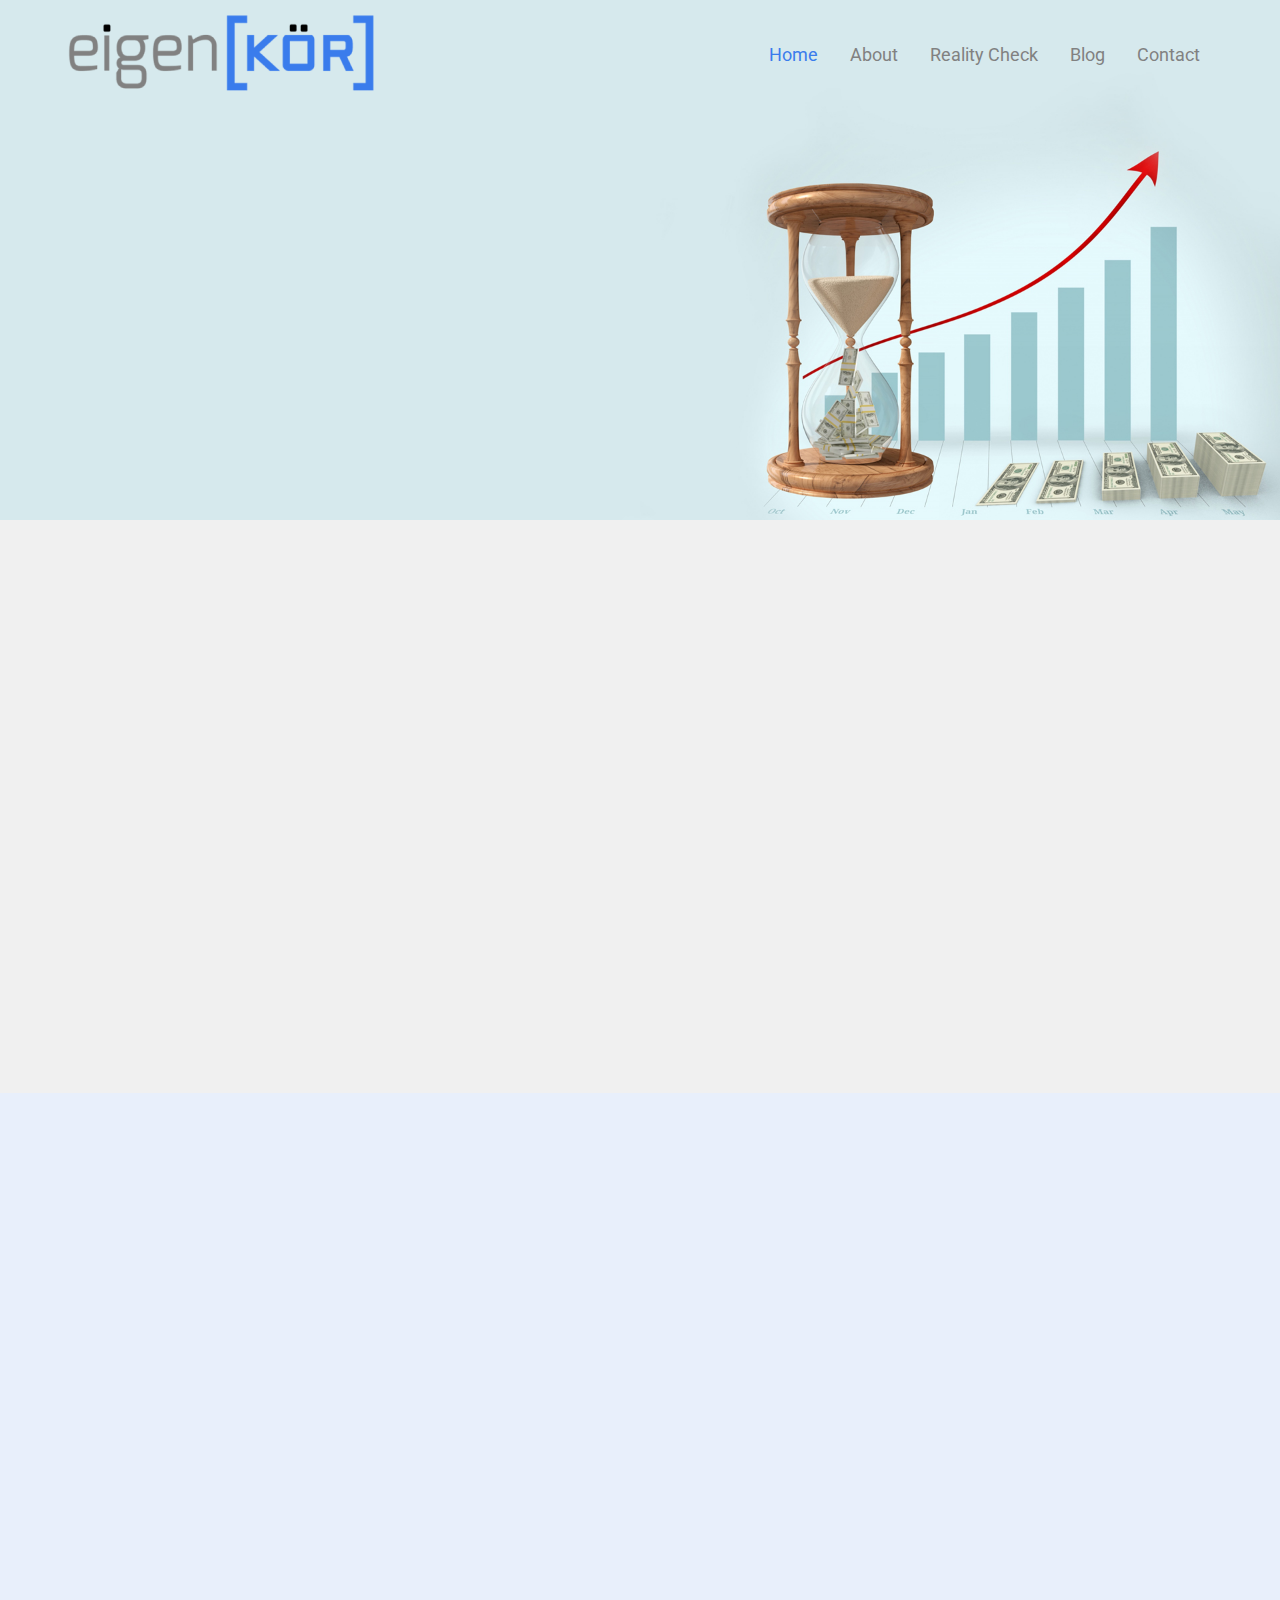
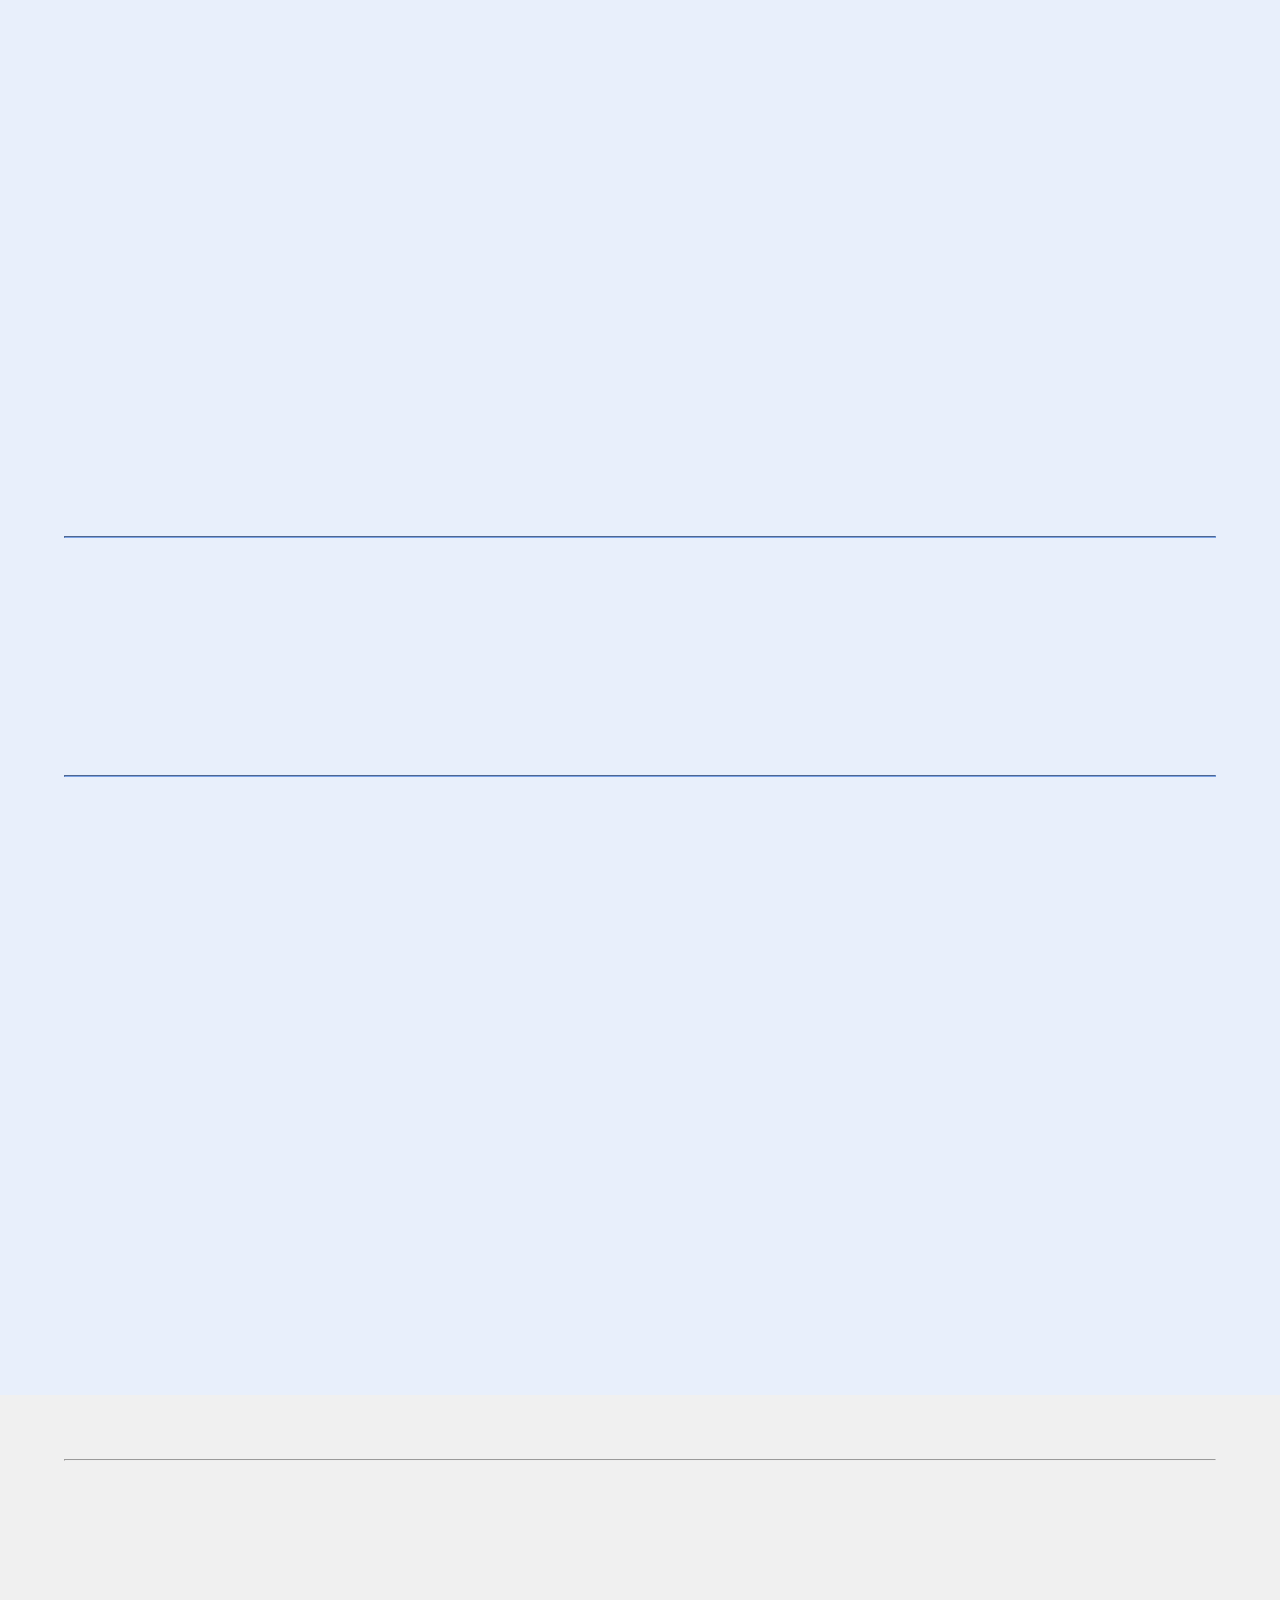
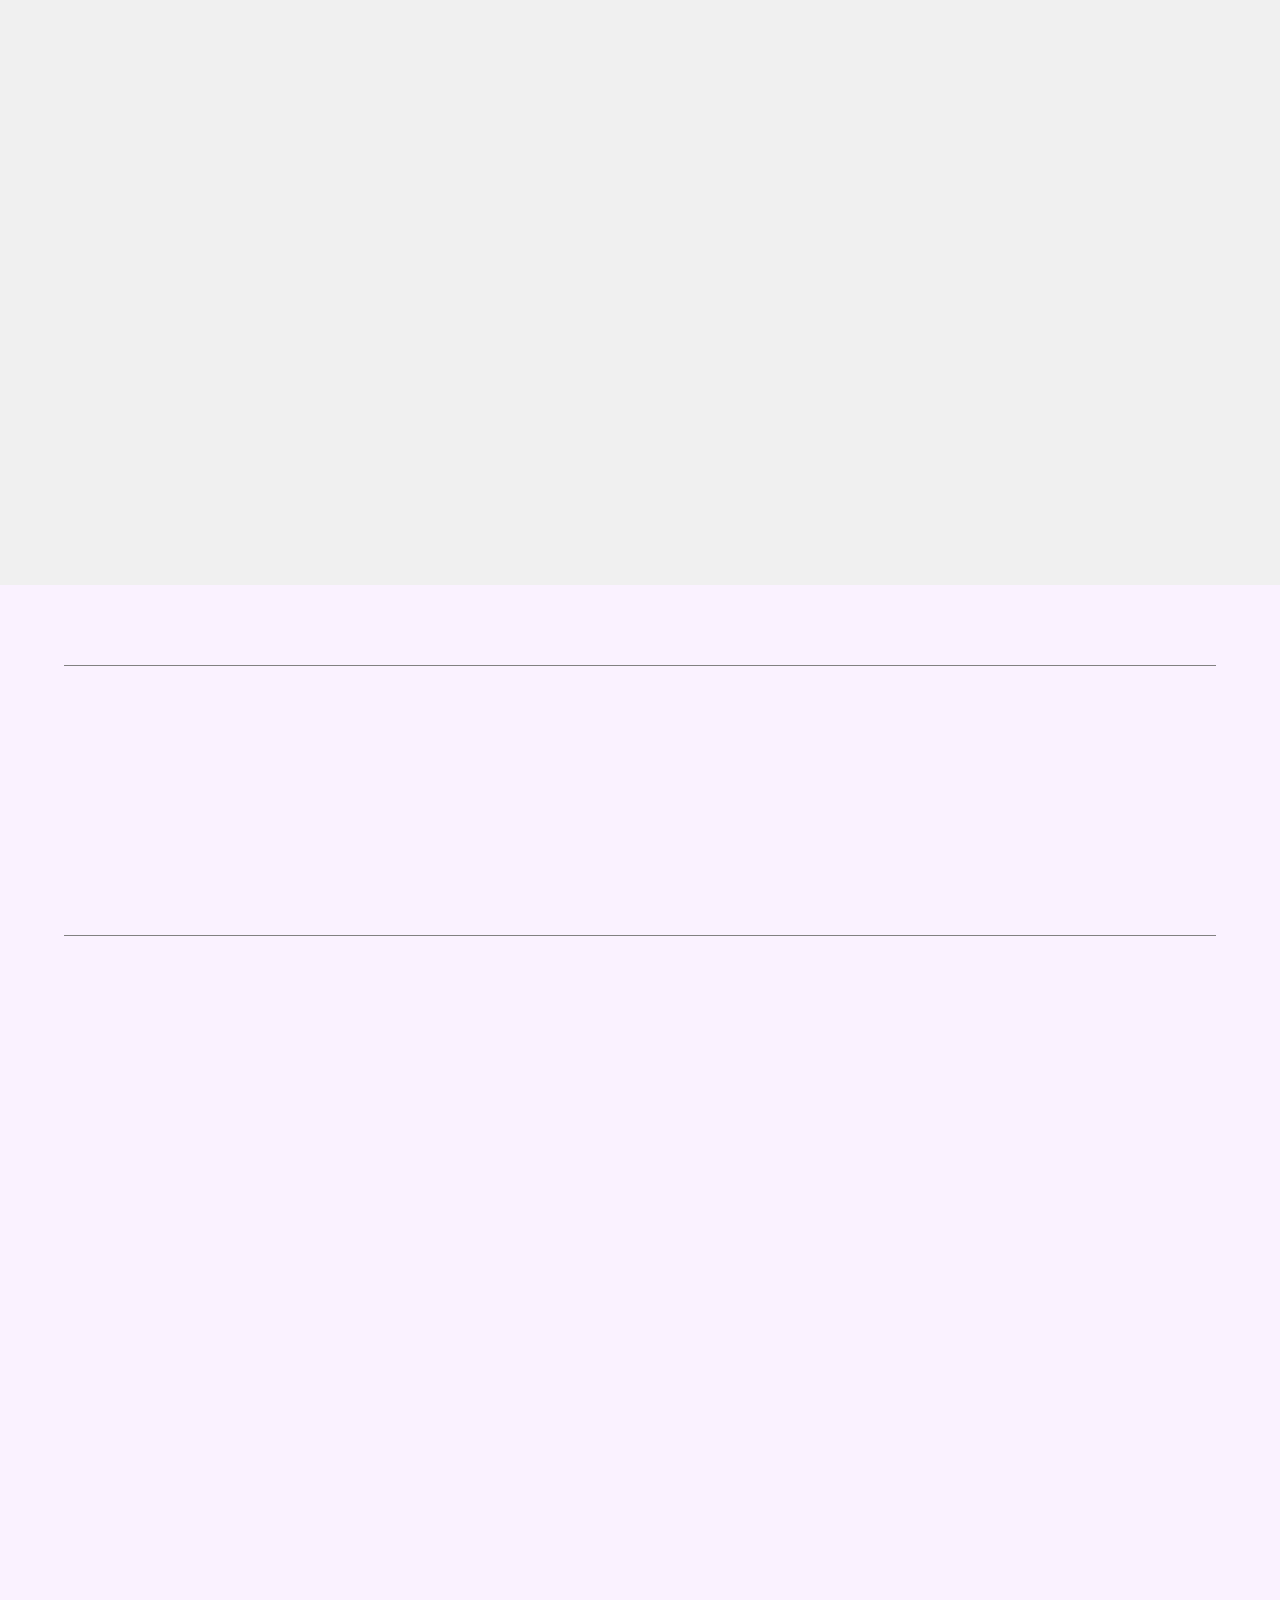
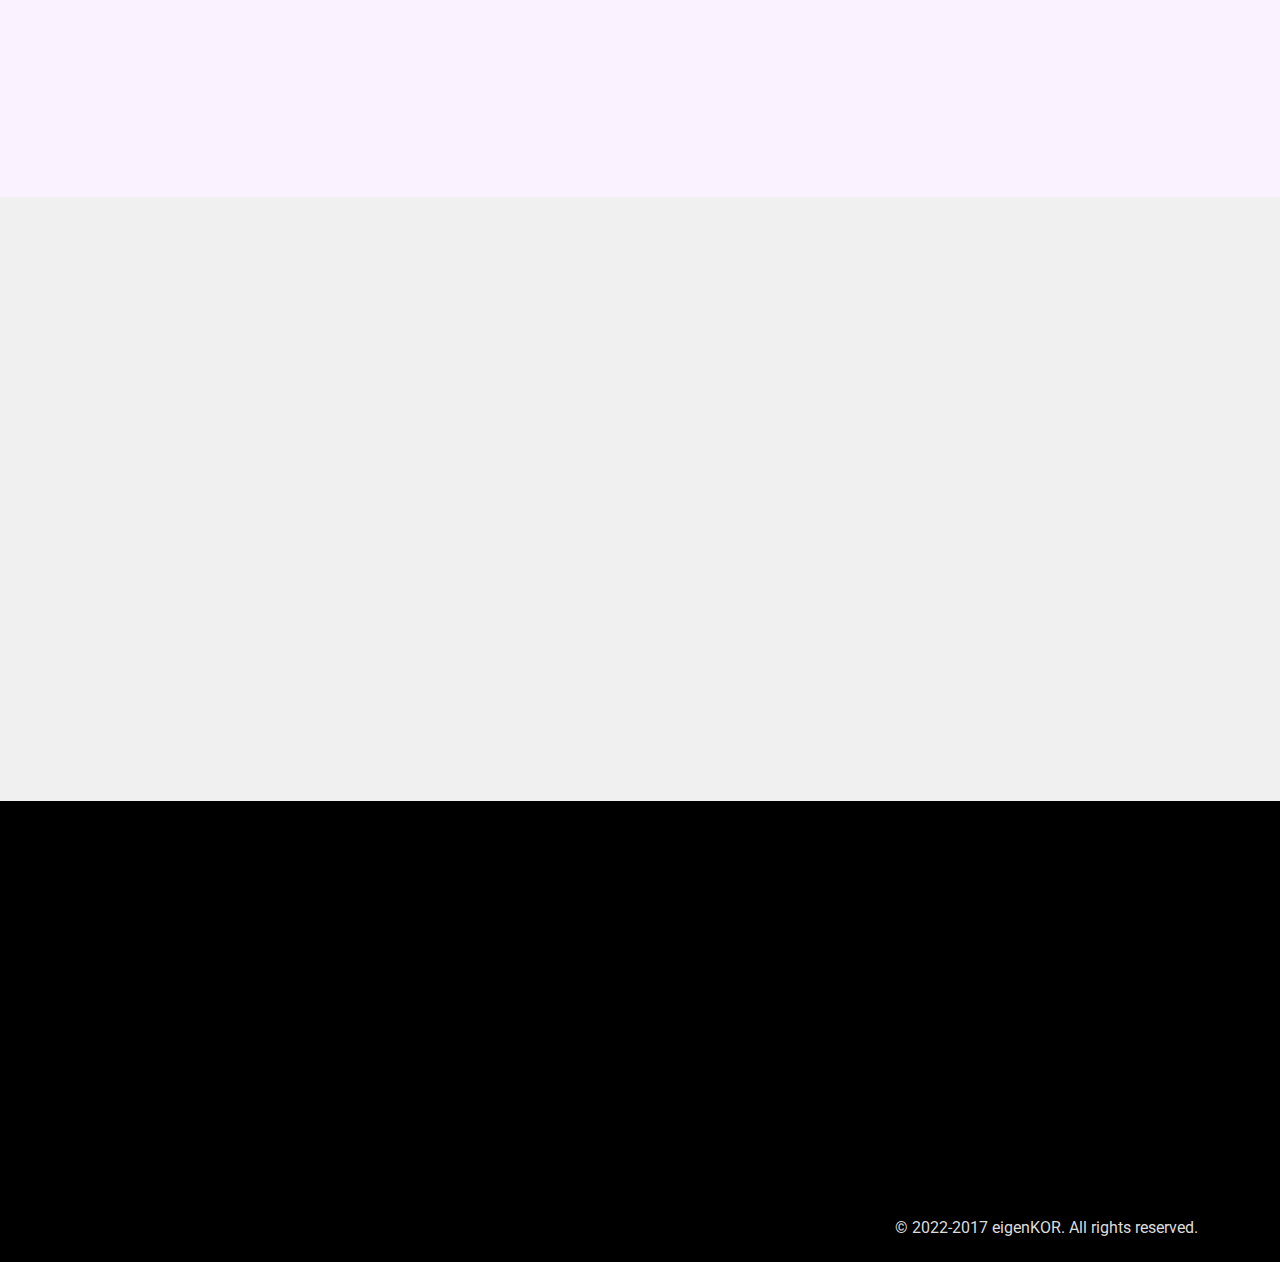
==== index.html @ 77092648 "Rename Index.html to index.html" ====
<!DOCTYPE html>
<html lang="en">
  <head>
    <meta charset="UTF-8" />
    <meta http-equiv="X-UA-Compatible" content="IE=edge" />
    <meta name="viewport" content="width=device-width, initial-scale=1.0" />
    <title>Eigen KOR</title>
    <link rel="stylesheet" href="Style.css" />
    <link
      rel="stylesheet"
      href="https://cdnjs.cloudflare.com/ajax/libs/font-awesome/4.7.0/css/font-awesome.min.css"
    />
    <link
      href="https://fonts.googleapis.com/css2?family=Poppins:wght@600&family=Roboto:wght@400;500;700;900&display=swap"
      rel="stylesheet"
    />
    <!-- <link href="https://unpkg.com/aos@2.3.1/dist/aos.css" rel="stylesheet" /> -->
    <link rel="stylesheet" href="Style-responsive.css" />
    <link rel="stylesheet" href="Animation.css" />
  </head>
  <body>
    <header class="nav-container homepagenav">
      <div class="h-cont page-width">
        <nav class="d-flex" id="navbar">
          <div class="col-logo">
            <a href="">
              <img class="logo" src="Images/logo.png" alt="Logo" />
            </a>
          </div>
          <label for="toggler" class="toggler-label">
            <i class="fa fa-bars"></i>
          </label>
          <input type="checkbox" id="toggler" />
          <div class="col-navitems">
            <ul class="nav-item-cont">
              <li class="nav-items">
                <a class="active" href="Index.html">Home</a>
              </li>
              <li class="nav-items"><a href="About.html">About</a></li>
              <li class="nav-items">
                <a href="">Reality Check</a>
              </li>
              <li class="nav-items"><a href="">Blog</a></li>
              <li class="nav-items"><a href="Contact.html">Contact</a></li>
            </ul>
          </div>
        </nav>
      </div>
    </header>
    <div class="banner" id="banner">
      <img src="Images/Banner.png" alt="Banner" />
      <div class="banner-heading-container">
        <div class="heading-sub-container page-width">
          <h1 class="main-heading revealleft">
            Welcome <br />
            to Page One!
          </h1>
          <p class="banner-subtext revealleft">
            More Page One ranking. More Customers. More Revenue.
          </p>
        </div>
      </div>
    </div>

    <main>
      <div class="before_about" id="home">
        <div class="page-width">
          <!-- <hr /> -->
          <div class="intro-container">
            <p class="before-intro optima revealup">
              Dominate your Local or Regional area and acquire more customers
              for your business. Hyper-focused "Local" online strategies
              engineered and implemented to connect your ideal customers with
              your business - instead of your competitors.
            </p>
          </div>
          <!-- <hr /> -->
          <div class="abt-icon-container">
            <div class="abt-icon-sub-container icon-cont1 revealleft">
              <img class="abt-icons" src="Images/Phone.png" alt="Phone-icon" />
              <p>Click to Call Us: 731-909-4049</p>
            </div>
            <div class="abt-icon-sub-container icon-cont2 revealright">
              <i class="fa fa-envelope abt-icons" aria-hidden="true"></i>
              <p>Click to Email Us: team@eigenKOR.com</p>
            </div>
          </div>
        </div>
      </div>
      <section class="about" id="about-us">
        <div class="abt-cont page-width">
          <div class="about-intro">
            <h2 class="optima revealleft"><a>About Us</a></h2>
            <p class="abt-intro-txt optima revealup">
              Founded in 2017 in Houston, Texas, as a Digital Marketing
              Consulting Firm focusing on launching startup businesses and
              brands online - has now grown to a team of 18 highly experienced
              digital technologist and specialist, located in 7 countries.
            </p>
          </div>

          <div class="about-content">
            <div>
              <p class="abt-cnt-txt revealleft">
                Our primary focus today is helping 'Local' businesses gain an
                overwhelming competitive advantage online and organically
                attract more customers in today's digital economy.
              </p>
            </div>
            <div>
              <img
                class="abt-cnt-img revealdown"
                src="Images/About-img.png"
                alt="seo-image"
              />
            </div>
          </div>
          <hr class="abt-hr" />
          <div class="abt-txt-1">
            <p class="optima revealup">
              If your business relies on a regular stream of customers - from a
              'Local' city, town, county, area, etc... then you may be losing
              lots of customers to your competitors who are better at targeting
              the same 'Local' area.
            </p>
          </div>
          <hr class="abt-hr" />
          <div class="abt-txt-2">
            <h1 class="main-heading revealup">
              We can fix that!<br />
              and help you dominate.
            </h1>
            <div class="abt-icon-container">
              <div class="abt-icon-sub-container icon-cont1 revealleft">
                <img
                  class="abt-icons"
                  src="Images/Phone.png"
                  alt="Phone-icon"
                />
                <p>Click to Call Us: 731-909-4049</p>
              </div>
              <div class="abt-icon-sub-container icon-cont2 revealright">
                <i class="fa fa-envelope abt-icons" aria-hidden="true"></i>
                <p>Click to Email Us: team@eigenKOR.com</p>
              </div>
            </div>
          </div>
        </div>
      </section>
    </main>
    <div class="section-2" id="reality-check">
      <div class="page-width">
        <div class="abt-txt-2">
          <hr />
        </div>
        <div class="below-abt-txt-1">
          <p class="optima revealleft">
            The fact is, more than half of all online traffic to 'Local'
            business comes from organic online searches, so it's crucial that
            your company shows up at the top of those search results in your
            local area.
          </p>
        </div>
        <div class="abt-txt-2 revealleft">
          <h1 class="main-heading heading mb-2">
            We can get<br />
            you ranked on top.
          </h1>

          <hr />
          <div class="abt-icon-container">
            <div class="abt-icon-sub-container icon-cont1 revealleft">
              <img class="abt-icons" src="Images/Phone.png" alt="Phone-icon" />
              <p>Click to Call Us: 731-909-4049</p>
            </div>
            <div class="abt-icon-sub-container icon-cont2 revealright">
              <i class="fa fa-envelope abt-icons" aria-hidden="true"></i>
              <p>Click to Email Us: team@eigenKOR.com</p>
            </div>
          </div>
        </div>
      </div>
    </div>

    <!-- section-3 -->

    <div id="section-3">
      <div class="page-width">
        <div class="sec-3-textbox below-abt-txt-1">
          <p class="section-3-text optima revealup">
            Another fact is that dominating 'LOCAL' exposure online is complex
            and it's daunting to keep up with rapid changing online digital
            transformation we are experiencing currently - especially when your
            competitors are going after the same customer.
          </p>
        </div>
        <div class="sec-flexbox">
          <div class="left">
            <h1 class="main-heading heading revealleft">
              That's<br />
              where we <span class="hide"><br /></span>
              come in.
            </h1>
          </div>
          <div class="right">
            <p class="right-text revealup">
              We are a team of brilliant minds, digital ninjas, online
              technologists, and specialists - passionate about helping our
              clients, our partners who want to WIN online by attracting and
              serving more LOCAL demand for your business.
            </p>
          </div>
        </div>
        <p class="text-in-center optima revealdown">
          We Are The "Special Forces" For Local SEO
        </p>
        <div class="abt-icon-container">
          <div class="abt-icon-sub-container icon-cont1 revealleft">
            <img class="abt-icons" src="Images/Phone.png" alt="Phone-icon" />
            <p>Click to Call Us: 731-909-4049</p>
          </div>
          <div class="abt-icon-sub-container icon-cont2 revealright">
            <i class="fa fa-envelope abt-icons" aria-hidden="true"></i>
            <p>Click to Email Us: team@eigenKOR.com</p>
          </div>
        </div>
      </div>
    </div>

    <section class="contact-container" id="contact-us">
      <div class="page-width">
        <div class="contactBox">
          <div class="contact-left revealleft">
            <h1 class="main-heading heading">
              Get<br />
              in touch.
            </h1>
            <p class="contact-text">
              Call us at <span class="blue">713-909-4049</span> to discuss your
              project and goals or complete the form below and send us a message
              and we'll reach out to you to schedule a time to chat.
            </p>
            <img
              class="right-arrow"
              src="Images/Arrow 1.png"
              alt="right-arrow"
            />
          </div>
          <div class="contact-right revealdown">
            <h3 class="blue optima">Contact with me:</h3>
            <form>
              <input type="text" placeholder="Your Name*" required /><br />
              <input type="number" placeholder="Your Phone*" required /><br />
              <input type="email" placeholder="Your Email*" required /><br />
              <input type="text" placeholder="Subject*" required /><br />
              <textarea
                placeholder="write your message"
                cols="20"
                rows="auto"
              ></textarea
              ><br />
              <button type="submit">Send Me</button>
            </form>
          </div>
        </div>
      </div>
    </section>
    <footer>
      <div class="page-width">
        <div class="ftr-container revealup">
          <div class="item-1">
            <div>
              <h3>EMAIL US</h3>
            </div>
            <div>
              <p>team@eigenKOR.com</p>
            </div>
            <div>
              <i class="fa fa-linkedin ftr-icon" aria-hidden="true"></i>
              <i class="fa fa-instagram ftr-icon" aria-hidden="true"></i>
              <i class="fa fa-facebook-f ftr-icon"></i>
              <i class="fa fa-twitter ftr-icon" aria-hidden="true"></i>
            </div>
          </div>
          <div class="item-2">
            <a href="#banner">
              <img src="Images/Footer-logo.png" alt="logo" />
            </a>
          </div>
          <div class="item-3">
            <h3>OUR POLICY</h3>
            <ul>
              <li>Terms of service</li>
              <li>Privacy policy</li>
              <li>Support</li>
            </ul>
          </div>
        </div>
        <!-- ///////////////////// -->
        <div class="ftr-container ftr-cnt-2 revealdown">
          <div class="item-4">
            <img src="Images/Phone.png" alt="phone" />
            <div>
              <h3>CALL US</h3>
              <p>731-909-4049</p>
            </div>
          </div>
          <div class="item-5">
            <img src="Images/location.png" alt="location" />
            <div>
              <h3>LOCATION:</h3>
              <p>
                2401 Fountain View Dr. Ste 312,<br />
                Houston, Texas 55057
              </p>
            </div>
          </div>
          <div class="item-6">
            <img src="Images/Line.png" alt="line" />
            <span>Sign-up to Our Newsletter</span>
          </div>
        </div>
        <div class="copyright">
          <p>© 2022-2017 eigenKOR. All rights reserved.</p>
        </div>
      </div>
    </footer>
    <div class="up-arrow">
      <a href="#navbar"><i class="fa fa-angle-double-up"></i></a>
    </div>
    <script>
      // To show and hide button
      const showButton = () =>
        document.querySelector(".up-arrow").classList.add("visible");
      const hideButton = () =>
        document.querySelector(".up-arrow").classList.remove("visible");
      document.addEventListener("scroll", (e) =>
        window.scrollY < 100 ? hideButton() : showButton()
      );
      // To change color of button
      const whiteColor = () =>
        document
          .querySelector(".fa-angle-double-up")
          .classList.add("colButton");
      const blackColor = () =>
        document
          .querySelector(".fa-angle-double-up")
          .classList.remove("colButton");
      document.addEventListener("scroll", (e) =>
        window.scrollY < 5246 ? blackColor() : whiteColor()
      );
    </script>
    <script src="Animation.js"></script>
  </body>
</html>
---- Style.css ----
@font-face {
    font-family: 'Optima';
    src: url('Optima.eot');
    /* src: url('Optima.eot?#iefix') format('embedded-opentype'),
        url('Optima.woff2') format('woff2'),
        url('Optima.woff') format('woff'),
        url('Optima.ttf') format('truetype'),
        url('Optima.svg#Optima') format('svg'); */
    font-weight: normal;
    font-style: normal;
    font-display: swap;
}

*{
    margin: 0;
    padding: 0;    
    font-family: 'Roboto', sans-serif;
}

/* utility classes */

.optima{
    font-family: 'Optima' !important;
}
.poppins{
    font-family: 'Poppins', sans-serif !important;
}
.roboto{
    font-family: 'Roboto', sans-serif !important;
}
.page-width{
    max-width: 1376px !important;
    margin: 0 auto !important;
}
.d-flex{
    display: flex;
}
.main-heading{
    font-family: 'Poppins', sans-serif !important;
    font-style: normal;
    font-weight: 600;
    font-size: 90px;
    line-height: 115px;
    margin-top: 25px;
    margin-bottom: 30px;
}
.blue{
    color:#3a7cec ;
}

/*////// Header styling //////*/

/* Nav styling */

.nav-container{
    padding: 10px 0;
    position: absolute;
    width: 100%;
    
}
#navbar{
    display: flex;
    
    align-items: center; 
}
/* ////toggler for navbar START//// */

#toggler,
#navbar label {
display: none;
}
#navbar label .fa-bars{
    font-size: 50px;
    margin-right: 2rem;
    color: #9bc8ce;
}
.toggler-label{
    position: absolute;
    top: 15%;
    right: 0;
}

/* ////toggler for navbar END//// */

.col-logo,.col-navitems{
    width: 50%;
}
.nav-item-cont{
    display: flex;
    /* align-items: center; */
    justify-content: right;
}
.nav-items{
    list-style: none;
    font-size: 18px;
    margin: 1rem;
}
.nav-items a{
    text-decoration: none; 
    cursor: pointer;
    color: #818181;
}
.active, .nav-items a:hover{
    color: #3a7cec !important;
}


/* banner */

.banner{
    z-index: -1;
    position: relative;
    margin-bottom: -4px;
}

.banner img{
    width: 100%;
    object-fit: cover;
}

.banner-heading-container{
    top: 50%;
    position: absolute;
    left: 0;
    transform: translate(0,-50%);
    width: 100%;
}
.banner-subtext{
    margin-top: 10px;
    font-style: normal;
    font-weight: 400;
    font-size: 20px;
    line-height: 28px;
    color: #606161;
}

    /* About section */

/* before about  */

.before_about{
    background-color: #f0f0f0;
    padding-top: 4rem;
    padding-bottom: 0rem;
}
.before_about hr{
    color: #818181;
} 
/* .intro-container{
    display: flex;
} */
.before-intro{
    border-top: 1px solid #D4D4D4;
    border-bottom: 1px solid #D4D4D4;
    padding-top: 4rem;
    padding-bottom: 4rem;
    font-style: normal;
    font-weight: 400;
    font-size: 32px;
    line-height: 47px;
}
.fa-envelope{
    font-size: 27px !important;
}
.icon-container{
    padding: 4rem;
}
.icon-container, .icon-sub-container{
    text-align: center;
    display: flex;
    justify-content: space-evenly;
    align-items: center;
}
.icon-cont1{
    flex: 1;
}
.icon-cont2{
    flex: 1;
}
.icon-container div p{
    margin-left: 10px;
    display: inline-block;
}

/* about section */

.about{
    padding: 3rem 0;
    background-color: #E8EFFB;
}
.about-intro{
    display: flex;
    flex-direction: column;
    justify-content: center;
    font-family: 'Roboto ', sans-serif;
}
.about-intro h2 a{
    text-decoration: none;
    color: #3a7cec;
    font-style: normal;
    font-weight: 400;
    font-size: 40px;
    line-height: 30px;
}
.abt-intro-txt{
    max-width: 1280px;
    margin-top: 38px;
    text-align:justify;
    font-style: normal;
    font-weight: 400;
    font-size: 45px;
    line-height: 65px;
}
.about-content{
    margin: 18px auto;
    display: flex;
    justify-content:space-between;
    align-items: center;
}
.abt-cnt-txt{
    font-family: 'Roboto Flex', sans-serif;
    max-width: 518px;
    font-style: normal;
    font-weight: 400;
    font-size: 25px;
    line-height: 40px;
    color: #444545;
    flex: 1;
}
.abt-cnt-img{
    flex: 1;
    width: 100%;
    object-fit: cover;
    margin-bottom: 40px;
}
.abt-hr{
    margin: 2rem auto;
    background-color: #7ba2e4;
    border-color: #7ba2e4;
    height: 0px;
}
.abt-txt-1{
    margin: 3rem auto;
    display: flex;
    text-align:left;
    font-size:large;
}
.abt-txt-1 p{
    max-width: 1151px;
    font-style: normal;
    font-weight: 400;
    font-size: 32px;
    line-height: 47px;
}
.abt-txt-2{
    display: flex;
    flex-direction: column;
    text-align:left;
}
.abt-txt-2 .main-heading{
    font-size: 100px ;
}

/* about icons styling */

.abt-icons{
    max-width: 134px;
    background: linear-gradient(0deg, #154BA8,#3A7CEC);
    border-radius: 50%;
    padding: 21px;
    color: white;
}
.fa-envelope{
    max-width: 134px;
    font-size: 48px !important;
}
.abt-icon-container {
    padding-top: 70px;
    padding-bottom: 70px;
    display: grid;
    /* grid-template-columns: repeat(2, 1fr); */
    grid-template-columns: repeat(auto-fit, minmax(360px, 1fr));
}

/* .abt-icon-container,  */

.abt-icon-sub-container{
    text-align: center;
    display: flex;
    align-items: center;
}

.abt-icon-container div p{
    margin-left: 10px;
    display: inline-block;
    font-style: normal;
    font-weight: 400;
    font-size: 25px;
    line-height: 35px;
    color: #444545;
}
/* below about section */


.section-2{
    padding: 4rem 0;
    background-color: #f0f0f0;
}
.below-abt-txt-1{
    margin: 2rem auto;
    display: flex;
    text-align:left;
    font-size:large;
}
.below-abt-txt-1 p{
    max-width: 1146px;
    font-style: normal;
    font-weight: 400;
    font-size: 32px;
    line-height: 47px;
}
.heading{
    margin-bottom: 3.5rem;
}

/* section 3 */

#section-3{
    margin: 0;
    padding-top: 3rem;
    padding-bottom: 3rem;
    background-color: #faf2ff;
}
.sec-3-textbox{
    border-top: 0.6px solid #818181;
    border-bottom: 0.6px solid #818181;
    padding: 4rem 0;
    margin-bottom: 2rem;
}

/* ////////////////////// */

.sec-flexbox{
    display: flex;
    justify-content: center;
    align-items: center;
    margin: 0 auto;
    padding: 4rem 0;
}
.sec-flexbox .left,
.sec-flexbox .right{
    flex: 1;
}
.sec-flexbox .right .right-text{
    max-width: 688px;
    background-color: #fff;
    padding: 4rem;
    font-size: 25px;
    line-height: 40px;
}
.text-in-center{
    max-width: 878px;
    font-style: normal;
    font-weight: 400;
    font-size: 32px;
    line-height: 47px;
}

/* Contact box */

.contact-container{
    background-color: #f0f0f0;
}
.contactBox{
    display: flex;
    justify-content: center;
    align-items: center;
}
.contact-text{
    max-width: 557px;
    font-style: normal;
    font-weight: 400;
    font-size: 18px;
    line-height: 30px;
    color: #444545;
    text-align: justify;
}
.contactBox .contact-left,
.contactBox .contact-right{
    flex: 1;
}
.contact-left .heading{
    margin: 5px;
} 
.contactBox .contact-left{
    display: flex;
    flex-direction: column;
    justify-content: center;
    margin-top: 114px;
    margin-bottom: 116px;
}
.contactBox .contact-right h3{
    margin: 20px 0;
    padding: 4px;
    font-style: normal;
    font-weight: 400;
    font-size: 25px;
    line-height: 30px;
    color: #3A7CEC;
}
.right-arrow{
    max-width: 100px;
    margin: 3rem 0;
}
.contactBox .contact-right form input,
.contactBox .contact-right form textarea{
    border: none;
    margin: 6px 0;

}
.contactBox .contact-right form button{
    width: 100%;
    margin-top: 4%;
    border: none;
    padding: 8px;
    /* //////// */
    background-color: blue;
    font-style: normal;
    font-weight: 600;
    font-size: 18px;
    line-height: 21px;
    text-align: center;
    letter-spacing: 0.665em;
    text-transform: uppercase;
    color: #ffffff;
}
.contact-right form input,
.contact-right form textarea{
    width: 98%;
    background-color: #FBFAFA;
    padding: 8px;
}
.contact-right form input::placeholder,
.contact-right form textarea::placeholder{
    font-style: normal;
    font-weight: 300;
    font-size: 14px;
    line-height: 16px;
    color: #717171;
}
.contact-right form input:hover,
.contact-right form textarea:hover{
    border: 2px solid #3a7cec;
}
.contactBox .contact-right form button:hover{
    background-color: #014fd5;
    font-size: 13px;
}

/* Footer styling */

footer{
    background-color: black;
    color: white !important;
    padding: 20px;
}
.ftr-container{
    padding-top: 20px;
    margin: 50px auto;
    display: grid;
    grid-template-columns: 26% 48% 26%;
}

.ftr-container .item-1 div h3,
.ftr-container .item-3 div h3{
    font-style: normal;
    font-weight: 500;
    font-size: 18px;
    line-height: 29px;
    text-transform: uppercase;
}
.ftr-container .item-1 div p{
    font-style: normal;
    font-weight: 400;
    font-size: 16px;
    line-height: 25px;
    margin-bottom: 15px;
}
.ftr-icon{
    background-color:transparent;
    border: 1px solid white;
    padding: 3px;
    width: 15px;
    height: 15px;
    text-align: center;
    border-radius: 50%;
}
.ftr-container .item-3 ul li{
    list-style: none;
    color:#DCDCDC;
    margin: 10px 0;
}
.ftr-container .item-3{
    margin-left: 210px;
}
.ftr-container .item-4,
.ftr-container .item-5{
    display: flex;
    align-items: flex-start;
}
.ftr-container .item-2 img,
.ftr-container .item-6 img{
    max-width: 100%;
}
/* .ftr-container .item-4 div h3{
    margin-top: 17px;
} */
/* .ftr-container .item-5 div h3{
    margin-top: 10px;
} */
.ftr-container .item-4 div p,
.ftr-container .item-5 div p{
    font-style: normal;
    font-weight: 500;
    font-size: 18px;
    line-height: 31px;
    text-transform: capitalize;
    color: #DCDCDC;
    margin-top: 10px;
}
.ftr-container .item-4 img,
.ftr-container .item-5 img{
    /* border: 2px solid white; */
    max-width: 50px;
    object-fit: contain;
    margin-right: 15px;
}
.ftr-container .item-3 h3{
    margin-bottom: 22px;
}
.copyright{
    font-style: normal;
    font-weight: 400;
    font-size: 16px;
    line-height: 28px;
    text-align: right;
    color: #DCDCDC;
}
.ftr-cnt-2{
    margin-top: 197px;
    margin-bottom: 107px;
}
/* ////////////////////// */


.up-arrow{
    position: fixed;
    right: 15px;
    bottom: 10px;
    display: none;
    padding: 10px;
    border-radius: 50%;
}
.up-arrow .fa-angle-double-up{
    font-size: 30px;
    color: black;
}
.up-arrow.visible {
    display: block;
}
.fa-angle-double-up.colButton{
    color: white;
}
---- Style-responsive.css ----
@media screen and (max-width: 1400px){
    .page-width{
        max-width: 90% !important;
    }
    .main-heading{
        font-weight: 600;
        font-size: 82px;
        line-height: 85px;
        margin-top: 20px;
        margin-bottom: 25px;
    }
    .abt-intro-txt {
        font-size: 46px;
        line-height: 60px;
    }
    .abt-icon-container div p{
        font-size: 22px;
    }
    .icon-container div p{
        margin-left: 8px;
    }
    .contact-text {
        max-width: 430px;
        margin-right: 10px;
        font-size: 15px;
        line-height: 25px;
    }
    .ftr-container .item-3,
    .ftr-container .item-6 {
        margin-left: 5rem;
        text-align: end;
    }
    .ftr-container{
        padding-top: 20px;
        margin: 50px auto;
        display: grid;
        grid-template-columns: 26% 37% 37%;
    }
    .ftr-container .item-6 span{
        display: block;
    }
    .ftr-container .item-4 div p,
    .ftr-container .item-5 div p{
        font-size: 15px;
        line-height: 20px;
    }
    .ftr-container .item-4 img,
    .ftr-container .item-5 img{
        max-width: 40px;
        margin-right: 10px;
        margin-top: 3px;
    }
}
@media screen and (max-width: 1150px) {
    .nav-items{
        font-size: 16px;
        margin: 0.5rem;
    }
    .about {
        padding-top: 3rem;
        padding-bottom: 0;
    }
    .section-2 {
        padding-top: 4rem;
        padding-bottom: 0;
    }
    .before_about {
        padding-bottom: 0rem;
    }
    .main-heading{
        font-size: 70px;
        line-height: 67px;
    }
    .abt-txt-2 .main-heading {
        font-size: 70px;
    }
    .banner-subtext {
        font-weight: 400;
        font-size: 15px;
        line-height: 10px;
    } 
    .before-intro {
        font-size: 20px;
        line-height: 28px;
    } 
    .about-intro h2 a {
        font-size: 23px;
        line-height: 31px;
    }
    .abt-cnt-img {
        margin-bottom: 0px;
    }
    .abt-intro-txt{
        margin-top: 38px;
        font-size: 40px;
        line-height: 55px;
    }
    .abt-icon-sub-container {
        margin: 20px auto;
        /* width: 418px; */
    }
    .abt-icon-container div p{
        font-size: 20px;
    }
    .abt-icons{
        padding: 12px;
    }
    .sec-flexbox .right .right-text {
        padding: 3.5rem;
        font-size: 20px;
        line-height: 38px;
    }
    .text-in-center {
        font-size: 19px;
        line-height: 30px;
    }
    .ftr-container .item-3,
    .ftr-container .item-6 {
        margin-left: 4rem;
    }
    
    .ftr-container{
        grid-template-columns: 25% 40% 35%;

    }

}
/* @media screen and (max-width: 992px) {
    
} */

@media (max-width: 850px) {
    .before-intro {
        padding-top: 3rem;
        padding-bottom: 3rem;
    }
    .before_about {
        padding-top: 4rem;
        padding-bottom: 2rem;
    }
    .abt-intro-txt{
        margin-top: 38px;
        font-size: 27px;
        line-height: 35px;
        text-align: left;
    }
    .abt-icon-container {
        padding-top: 25px;
        padding-bottom: 25px;
        display: grid;
        grid-template-columns: repeat(auto-fit, minmax(300px, 1fr));
    }
    #section-3 {
        padding-bottom: 0rem;
    }
    .abt-cnt-txt {
        font-size: 20px;
        line-height: 22px;
    }
    .abt-txt-1 p,
    .below-abt-txt-1 p  {
        font-size: 25px;
        line-height: 30px;
    }
    .abt-icon-sub-container{
        margin: 20px auto;
    }
    .abt-icon-container div p{
        font-size: 12px;
    }
    .abt-icons{
        padding: 10px;
        max-width: 34px;
    }
    .fa-envelope {
        max-width: 134px;
        font-size: 30px !important;
    }
    .logo{
        max-width: 250px;
        object-fit: contain;
    }
    .main-heading,
    .abt-txt-2 .main-heading {
        font-size: 45px;
        line-height: 45px;
        margin-top: 20px;
        margin-bottom: 20px;
    }
    .contact-text {
        margin-right: 60px;
    }
    .banner-subtext {
        font-size: 12px;
        line-height: 5px;
    }
    .sec-flexbox .right .right-text {
        padding: 2rem;
        font-size: 15px;
        line-height: 26px;
    }
    .col-navitems {
        background-color: #d6e9ed;
        border-radius: 10px;
        width: 100%;
        max-height: 0;
        overflow: hidden;
    }
    #navbar{
        display: flex;
        flex-direction: column;
        align-items:flex-start;
    }
    .nav-items{
        border-bottom: 0.5px solid #818181;
        width: 100%;
        padding-bottom: 15px;
    }
    .nav-item-cont {
        height: 100%;
        flex-direction: column;
        align-items: flex-start;
        padding: 20px;
    }
    #navbar label {
        display: inline-flex;
        align-items: center;
        cursor: pointer;
    }
    #toggler:checked ~ .col-navitems {
        max-height: 565%;
        position: absolute;
        top: 94%;
        left: 0;
        z-index: 10;
    }
    .right-arrow {
        max-width: 60px;
        margin: 1rem 0;
    }
    .ftr-container .item-5 img {
        max-width: 29px;
    }
    .ftr-container .item-3,
    .ftr-container .item-6 {
        margin-left: 3rem;
    }
    .ftr-container{
        padding-top: 20px;
        margin: 50px auto;
        display: grid;
        grid-template-columns: 30% 30% 40%;
    }
} 
@media (max-width: 600px) {
    /* utilty class */
    .mb-2{
        margin-bottom: 2rem !important;
    }
    .homepagenav{
        position: static;
        background-color: #d6e9ed;
    }
    .toggler-label{
        position: absolute;
        top: 2%;
        right: 0;
    }
    #toggler:checked ~ .col-navitems {
        top: 8%;
    }
    .logo{
        max-width: 120px;
    }
    #navbar label .fa-bars {
        font-size: 30px;
        margin-right: 1rem ;
    }
    .banner{
        z-index: -1;
        position: relative;
        margin-bottom: -6px;
    }
    .before_about {
        padding-top: 2rem;
        padding-bottom: 0rem;
    }
    .before-intro {
        padding-top: 2rem;
        padding-bottom: 2rem;
    }
    .about {
        padding-top: 2rem;
        padding-bottom: 0;
    }
    .abt-intro-txt {
        margin-top: 20px;
    }
    .main-heading,
    .abt-txt-2 .main-heading {
        font-size: 22px;
        line-height: 25px;
        margin-top: 15px;
        margin-bottom: 11px;
    }
    .abt-icon-container {
        padding-top: 30px;
        padding-bottom: 30px;
        grid-template-columns: repeat(auto-fit, minmax(300px, 1fr));
        overflow: hidden;
    }
    .abt-icon-sub-container {
        margin: 8px auto;
        width: 277px;
    }
    .about-content {
        margin-top: 3rem;
        display: flex;
        flex-direction: column;
        /* justify-content: center; */
        align-items: center;
    }
    .abt-cnt-txt {
        font-size: 15px;
        line-height: 22px;
        padding-bottom: 2rem;
    }
    .abt-hr {
        margin: 1rem auto;
    }
    .fa-envelope {
        font-size: 28px !important;
    }
    .section-2 {
        padding-top: 3rem;
        padding-bottom: 0;
    }
    #section-3 {
        padding-top: 1rem;
        padding-bottom: 0rem;
    }
    .ftr-container .item-3,
    .ftr-container .item-6 {
        text-align: center;
        margin-left: 0;
    }
    .banner-subtext {
        font-size: 6px;
        line-height: 7px;
    }
    .sec-flexbox {
        display: flex;
        flex-direction: column;
        align-items: start;
        margin: 0px auto;
        padding-top: 0;
        padding-bottom: 2rem;
    }
    .sec-flexbox .right .right-text {
        margin-top: 1rem;
        padding: 1.5rem;
        font-size: 15px;
        line-height: 21px;
    }
    .sec-3-textbox {
        padding: 2rem 0;
        margin-bottom: 1rem;
    }
    .hide{
        display: none;
    }
    .contactBox {
        display: flex;
        justify-content: center;
        align-items: center;
        flex-direction: column;
    }
    .contactBox .contact-left{
        margin-bottom: 0;
        margin-top: 10%;
    }
    .contactBox .contact-right {
        width: 100%;
        margin-bottom: 20%;
    }
    .contactBox .contact-right form button {
        width: 100%;
    }
    .ftr-container{
        display: flex;
        flex-direction: column;
        justify-content: center;
        align-items: center;
        text-align: center;
        margin-top: 0;
    }
    .ftr-container .item-2{
        order: -1;
        max-width: 200px;
    }
    .ftr-container .item-1,
    .ftr-container .item-3,
    .ftr-container .item-6{
        width: 200px;
        margin: 10px;
    }
    .ftr-container .item-1,
    .ftr-container .item-3{
        margin: 1rem 0;
    }
    .ftr-container .item-1 div h3{
        margin: 1rem 0;
    }
    .ftr-container .item-4,
    .ftr-container .item-5{
        /* width: 282px; */
        margin: 1rem 0;
        display: flex;
        flex-direction: column;
        align-items: center;
        justify-content: center;
    }
    .ftr-cnt-2{
        margin-top: -70px;
    }
    .ftr-icon {
        padding: 3px;
        width: 18px;
        height: 16px;
        margin: 0 3px;
    }
    .ftr-container .item-2{
        margin-bottom: 22px;
    }
    .ftr-container .item-3 h3{
        margin-bottom: 10px;
    }
    
    .ftr-container .item-4 img {
        max-width: 32px;
        margin-bottom: 10px;
    }
    .ftr-container .item-5 img {
        max-width: 25px;
        margin-bottom: 10px;
    }
    .ftr-container .item-6 {
        width: 216px;
        margin: 10px;
    }
    .copyright {
        font-size: 10px;
        text-align: center;
    }
    .contact-right form input, .contact-right form textarea {
        width: 96%;
    }
}
@media (max-width: 300px){
    .abt-icon-sub-container {
        max-width: 280px !important;
        /* margin: 8px auto; */
        display: flex;
        flex-direction: column;
        justify-content: center;
    }
    .contact-right form input, .contact-right form textarea {
        width: 90%;
    }
    .contactBox .contact-right form button {
        width: 98%;
    }
    .ftr-container .item-1,
    .ftr-container .item-2,
    .ftr-container .item-3,
    .ftr-container .item-4,
    .ftr-container .item-5,
    .ftr-container .item-6{
        max-width: 200px;
    }
    .ftr-container .item-6 span {
        font-size: 12px;
    }
    .ftr-container .item-6 img {
        max-width: 50%;
    }
}
---- Animation.css ----
/* fade right animation */

    .revealright {
    position: relative;
    transform: translateX(40px);
    opacity: 0;
    transition: 1s all ease;
    overflow: hidden;
    }
    .revealright.on {
    transform: translateX(0);
    opacity: 1;
    }

/* fade left animation */


    .revealleft {
    position: relative;
    transform: translateX(-150px);
    opacity: 0;
    transition: 1s all ease;
    overflow: hidden;
    }
    .revealleft.on {
    transform: translateX(0);
    opacity: 1;
    }
    
/* fade down animation */

    .revealdown {
        position: relative;
        transform: translateY(-150px);
        opacity: 0;
        transition: 1s all ease;
    }
    .revealdown.on {
        transform: translateY(0);
        opacity: 1;
    }

/* fade up animation */

    .revealup {
        position: relative;
        transform: translateY(150px);
        opacity: 0;
        transition: 1s all ease;
    }
    .revealup.on {
        transform: translateY(0);
        opacity: 1;
    }

/* Responsiveness */


    @media (max-width: 600px) {
        .revealright {
            position: relative;
            transform: translateX(-150px);
            opacity: 0;
            transition: 1s all ease;
        }
        .revealright.on {
            transform: translateX(0);
            opacity: 1;
        }
    }
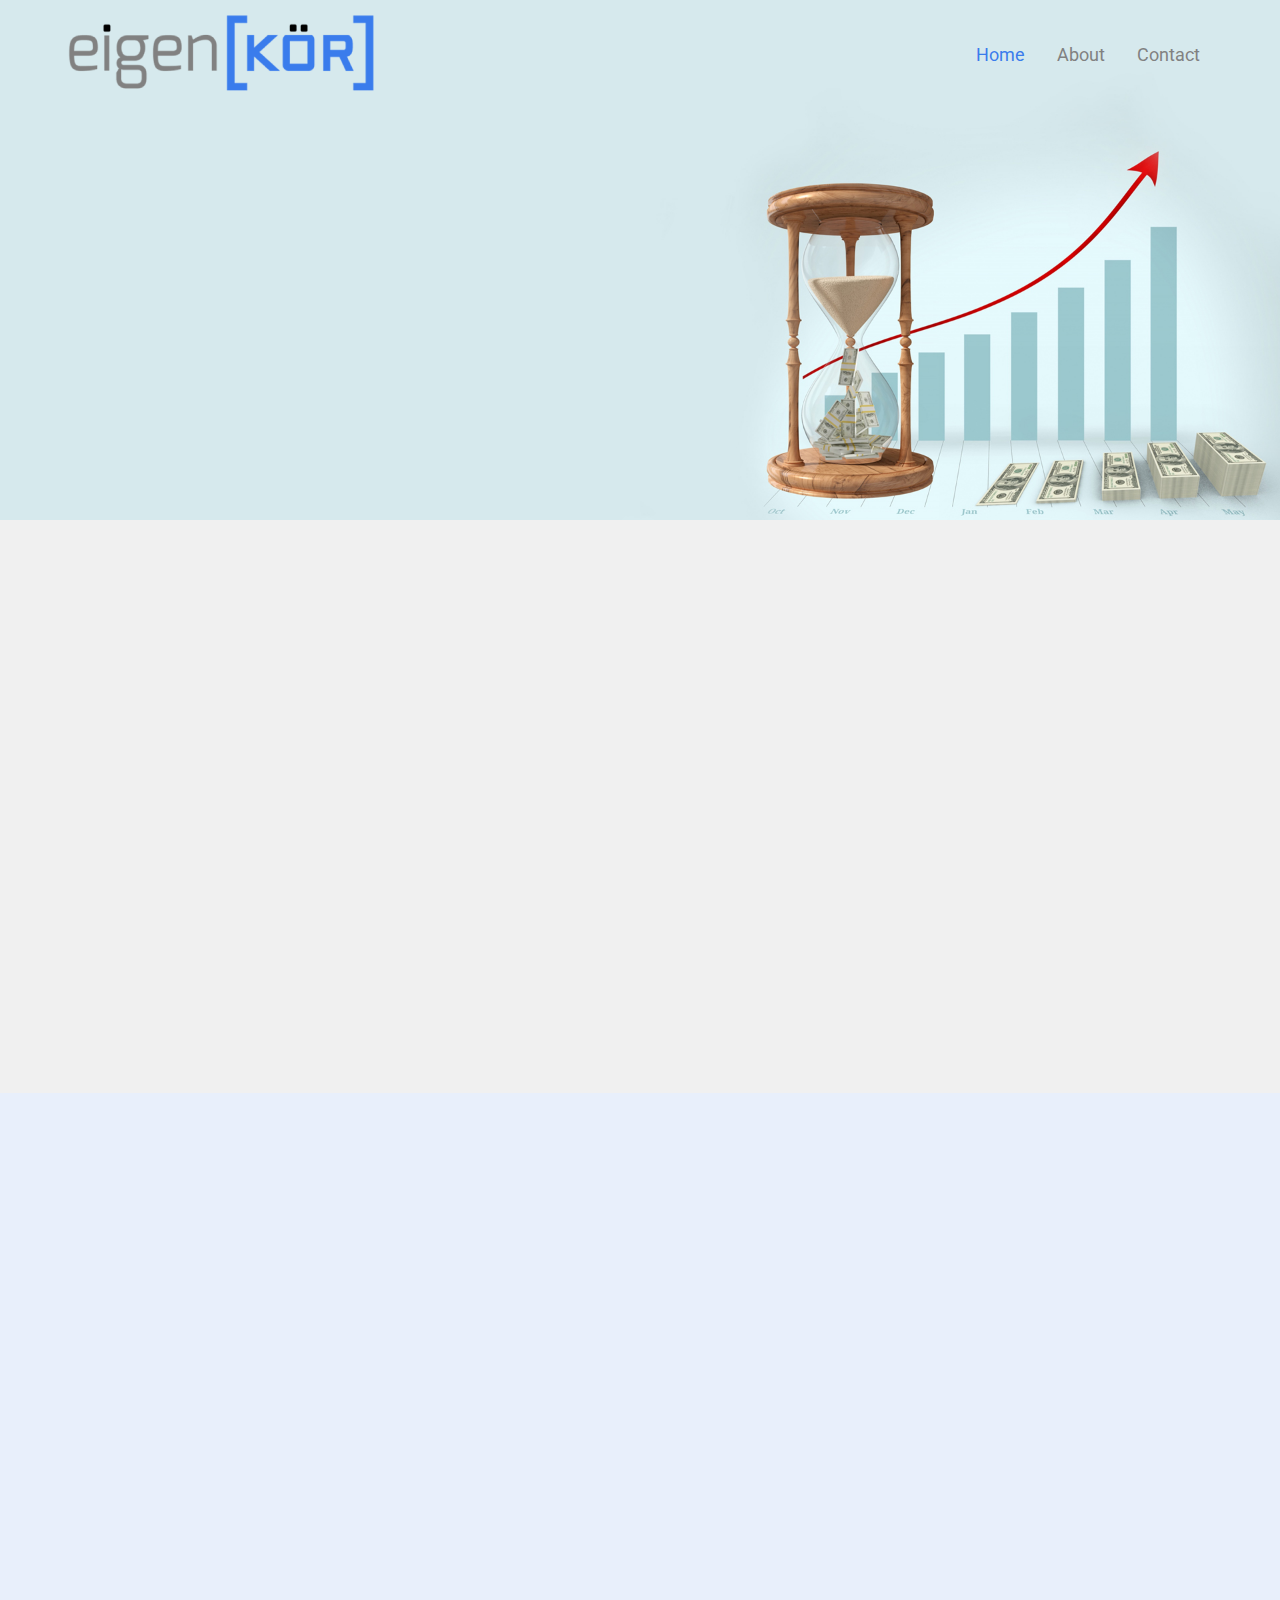
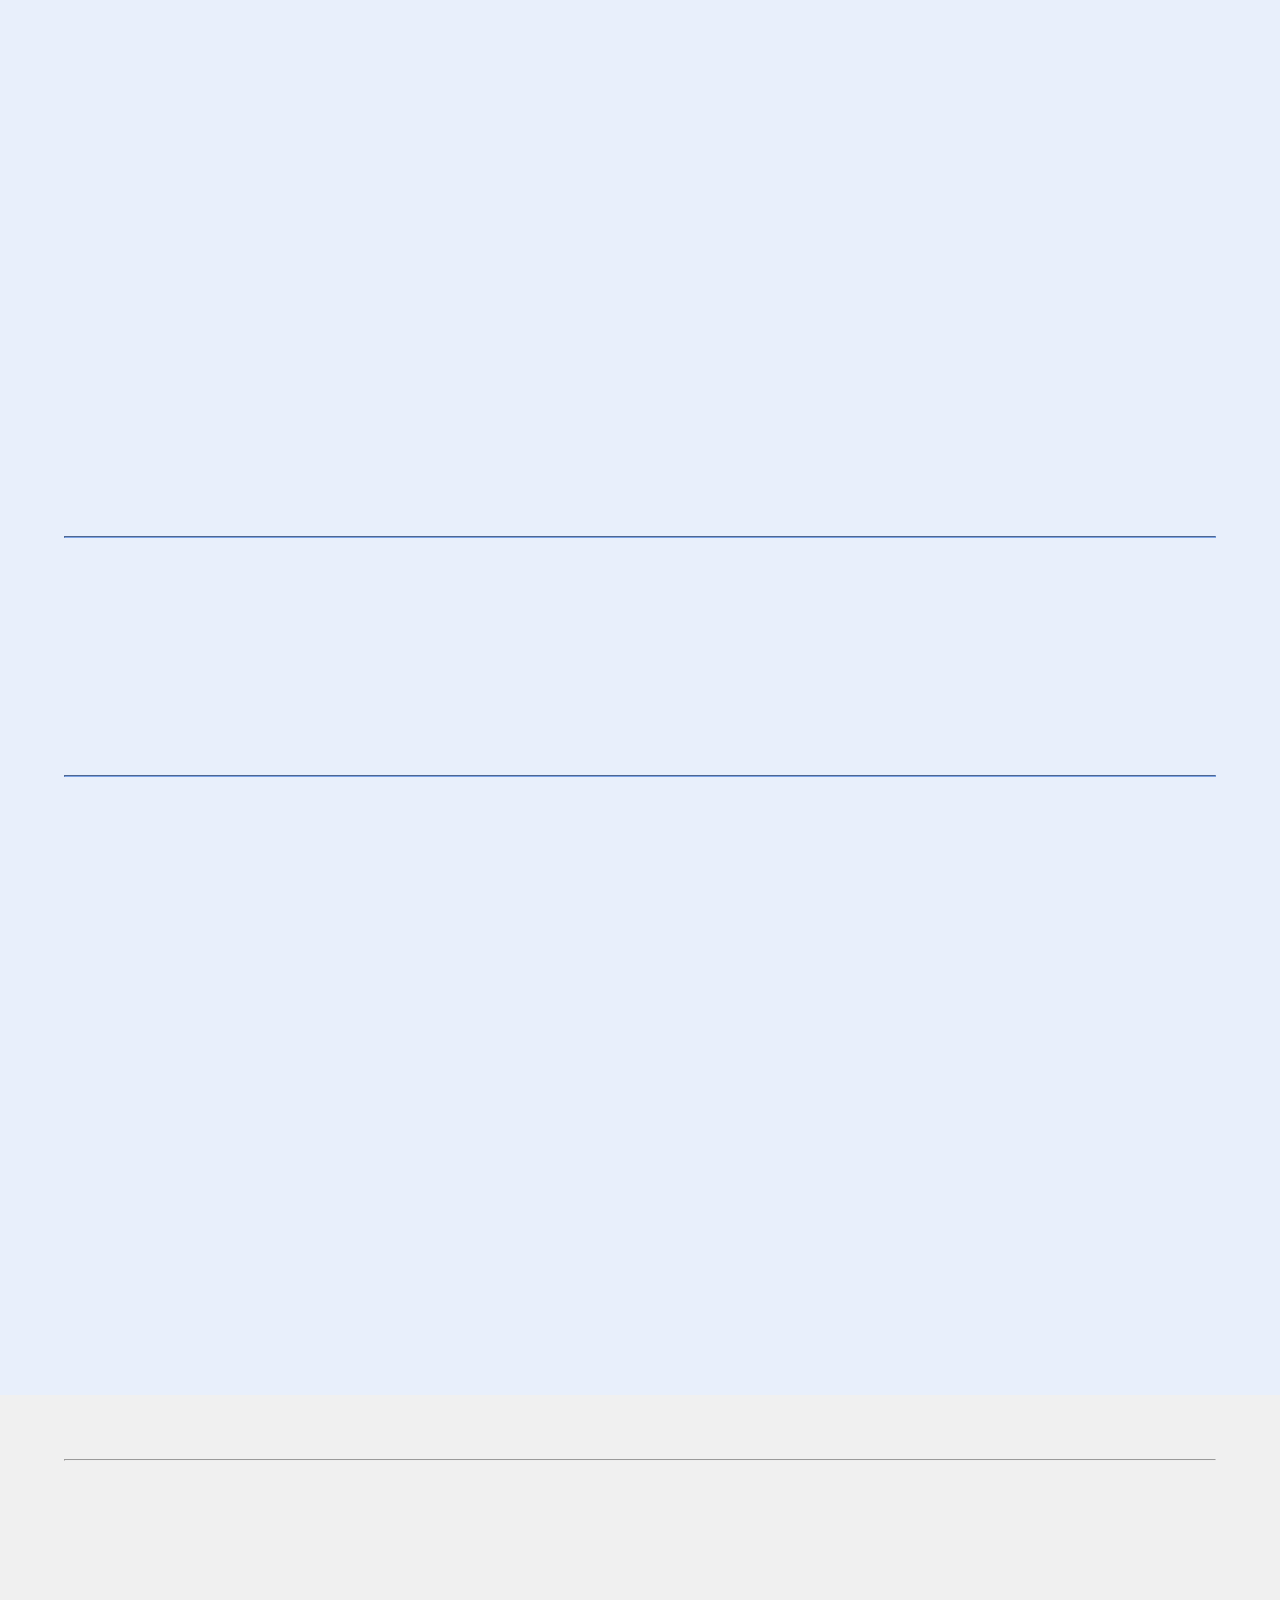
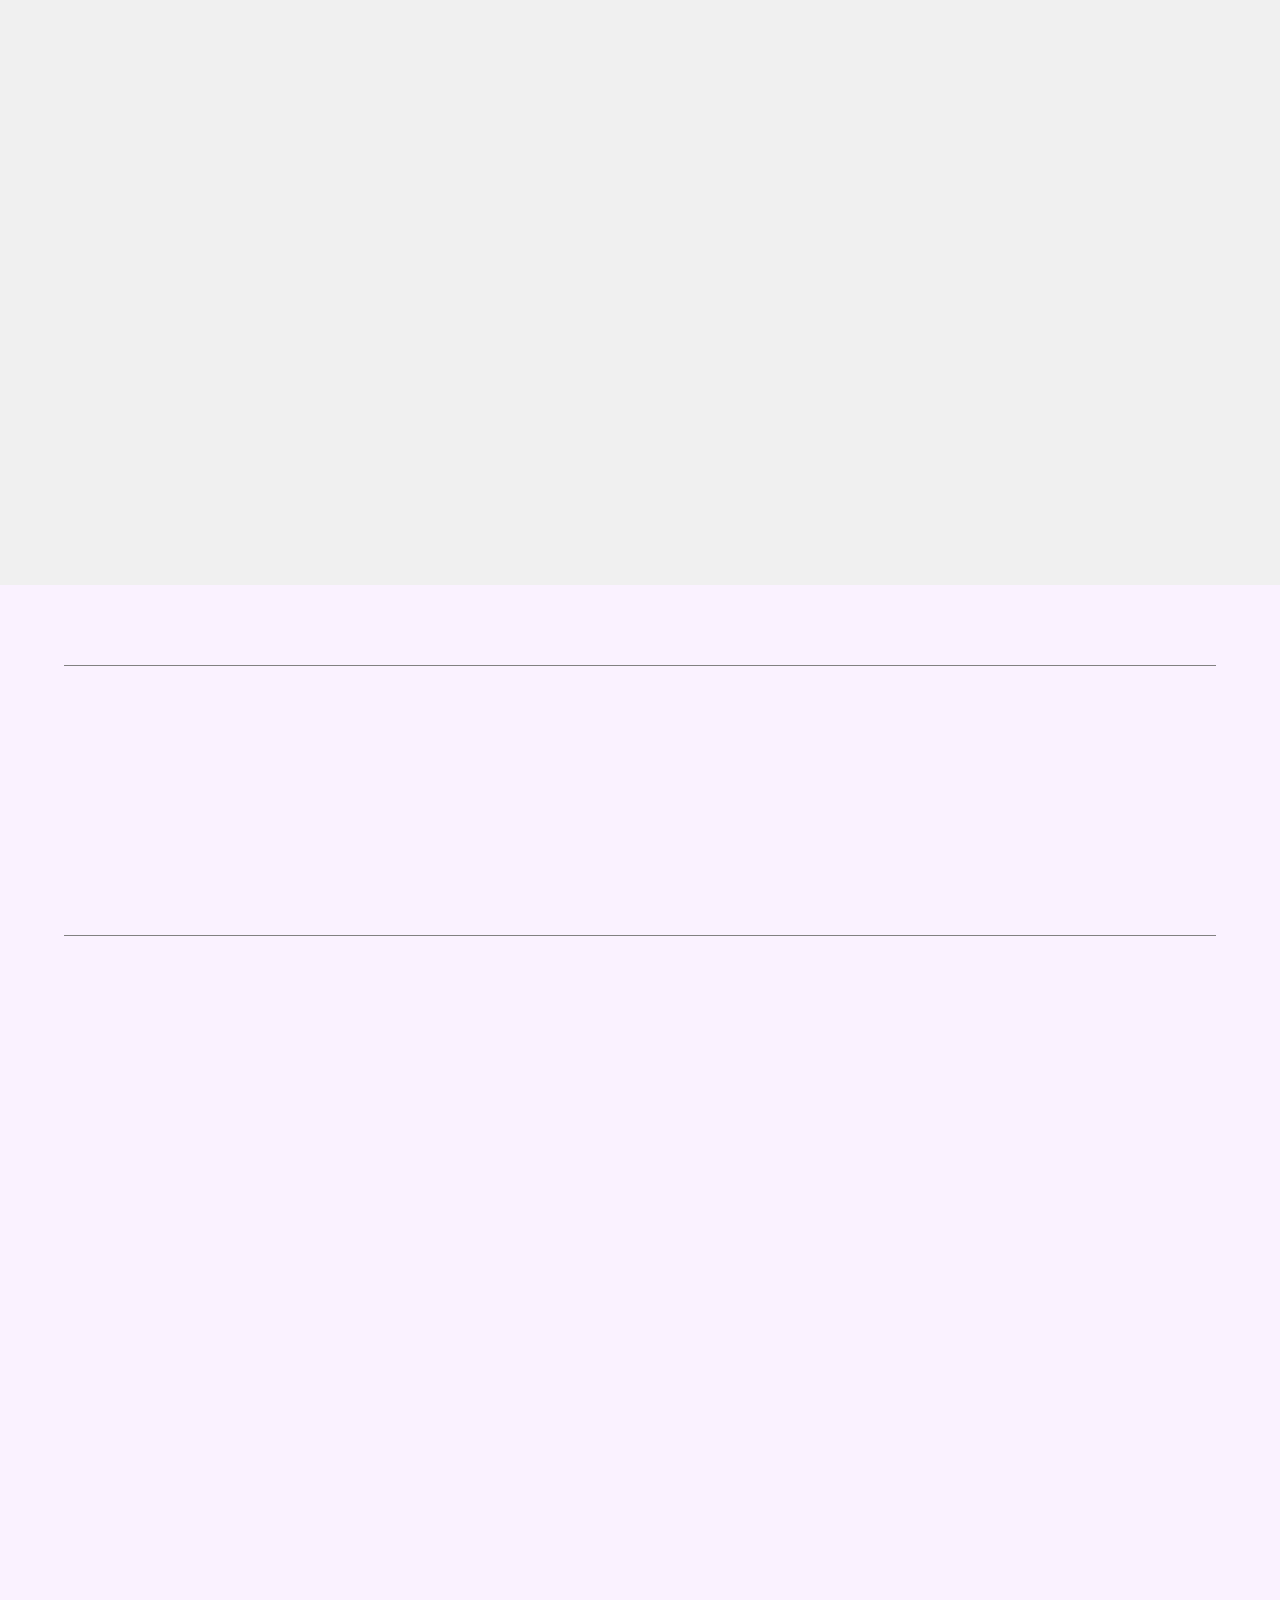
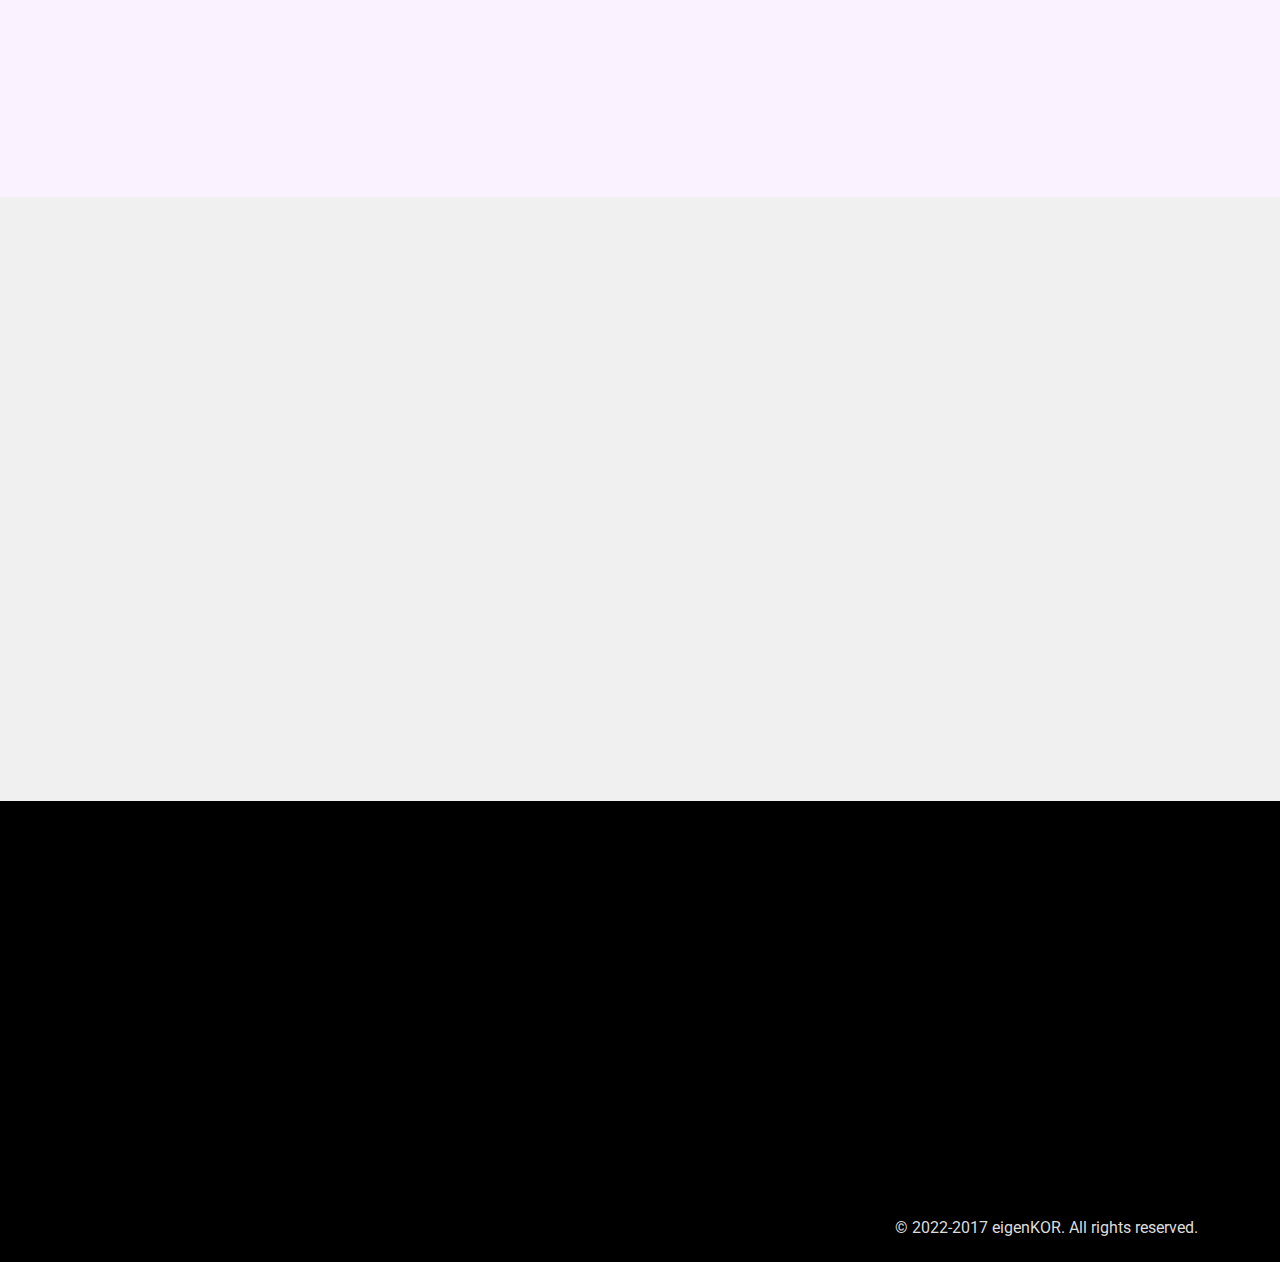
==== commit dbdb6fba: "Update index.html" ====
--- a/index.html
+++ b/index.html
@@ -37,10 +37,10 @@
                 <a class="active" href="Index.html">Home</a>
               </li>
               <li class="nav-items"><a href="About.html">About</a></li>
-              <li class="nav-items">
+<!--               <li class="nav-items">
                 <a href="">Reality Check</a>
               </li>
-              <li class="nav-items"><a href="">Blog</a></li>
+              <li class="nav-items"><a href="">Blog</a></li> -->
               <li class="nav-items"><a href="Contact.html">Contact</a></li>
             </ul>
           </div>
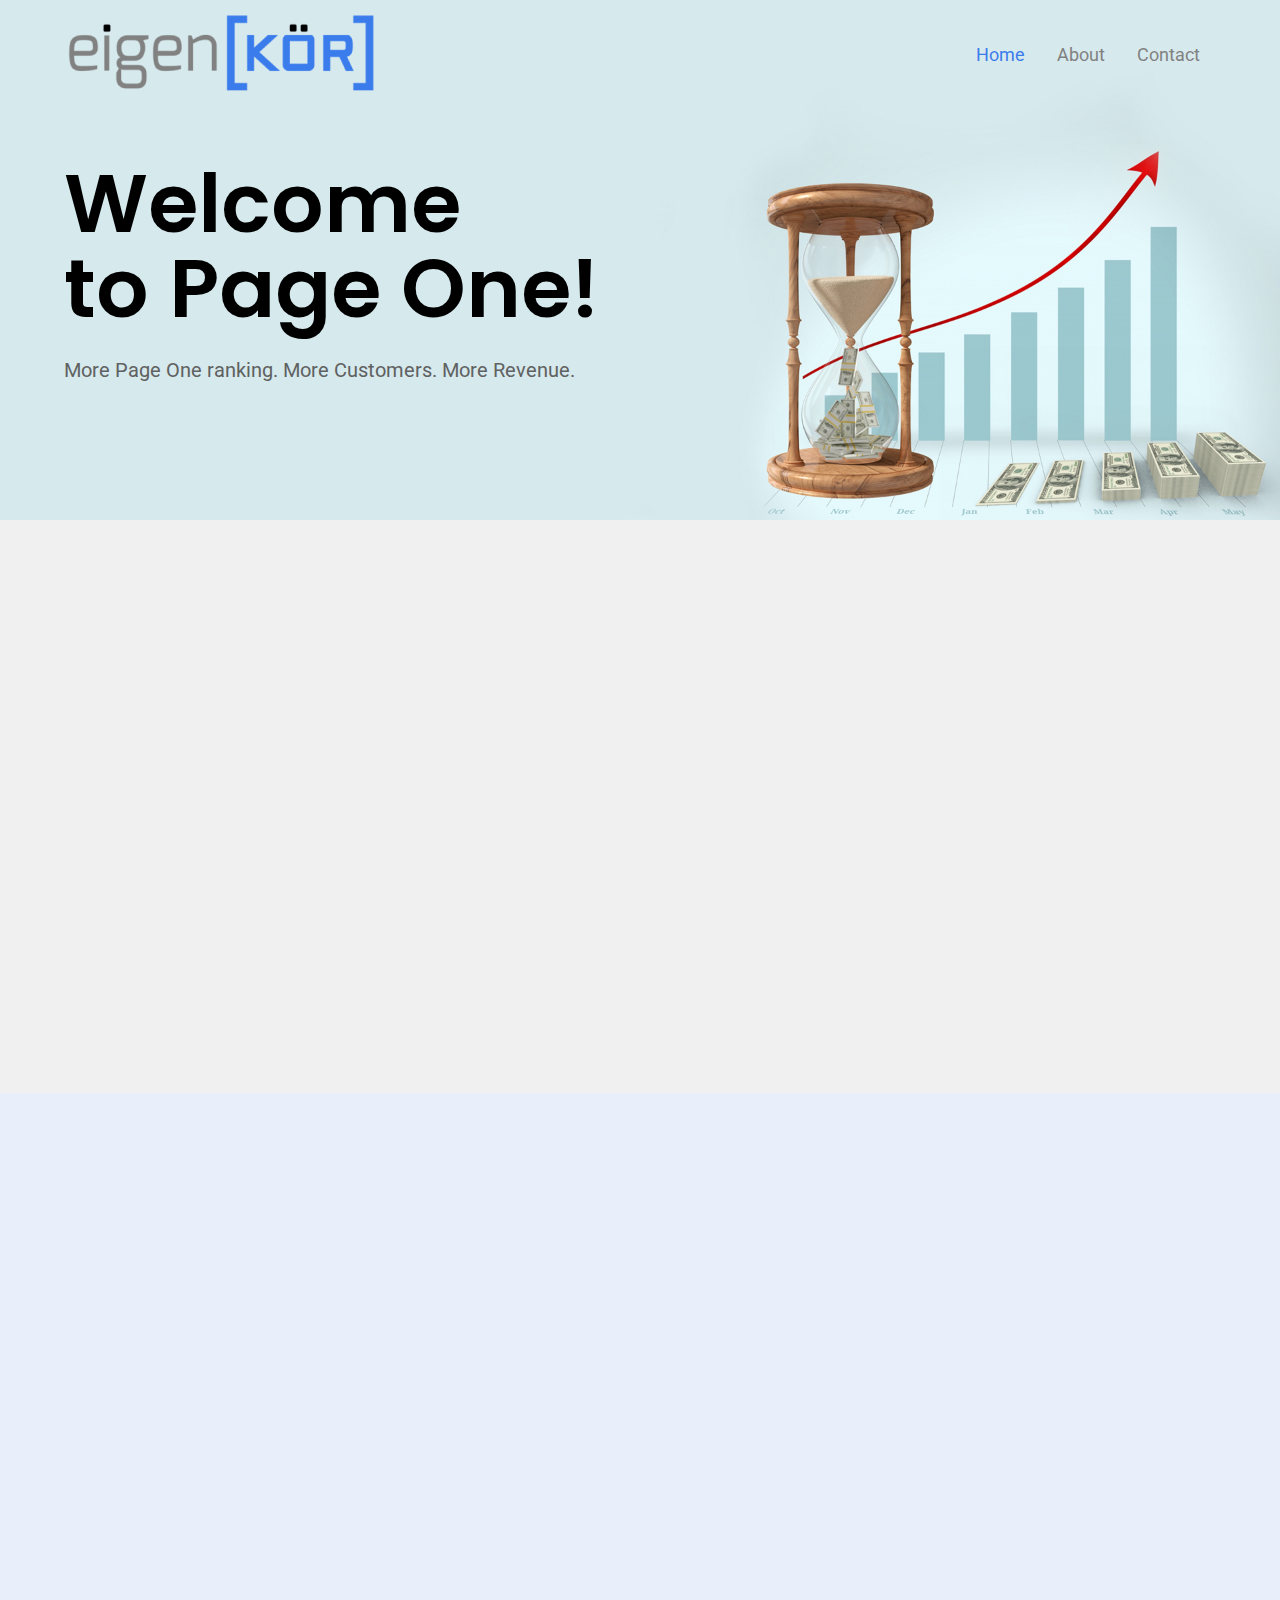
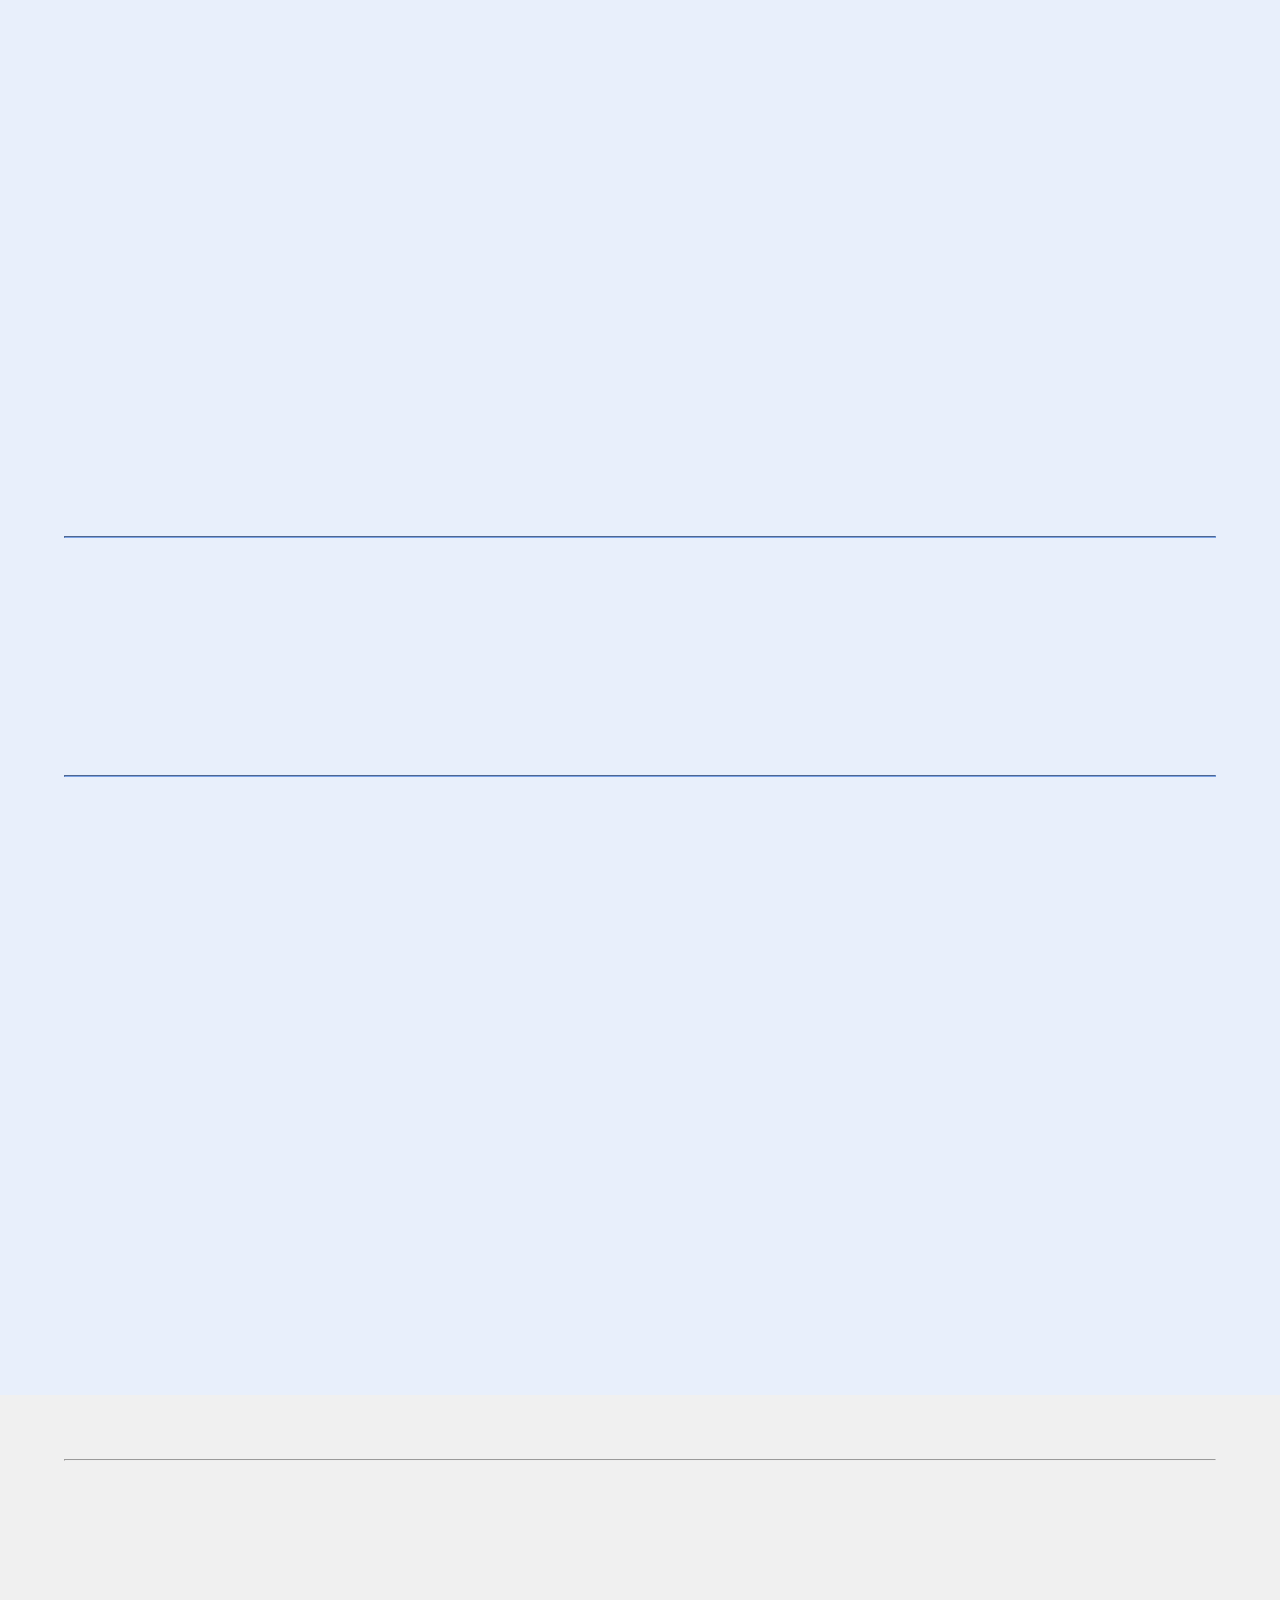
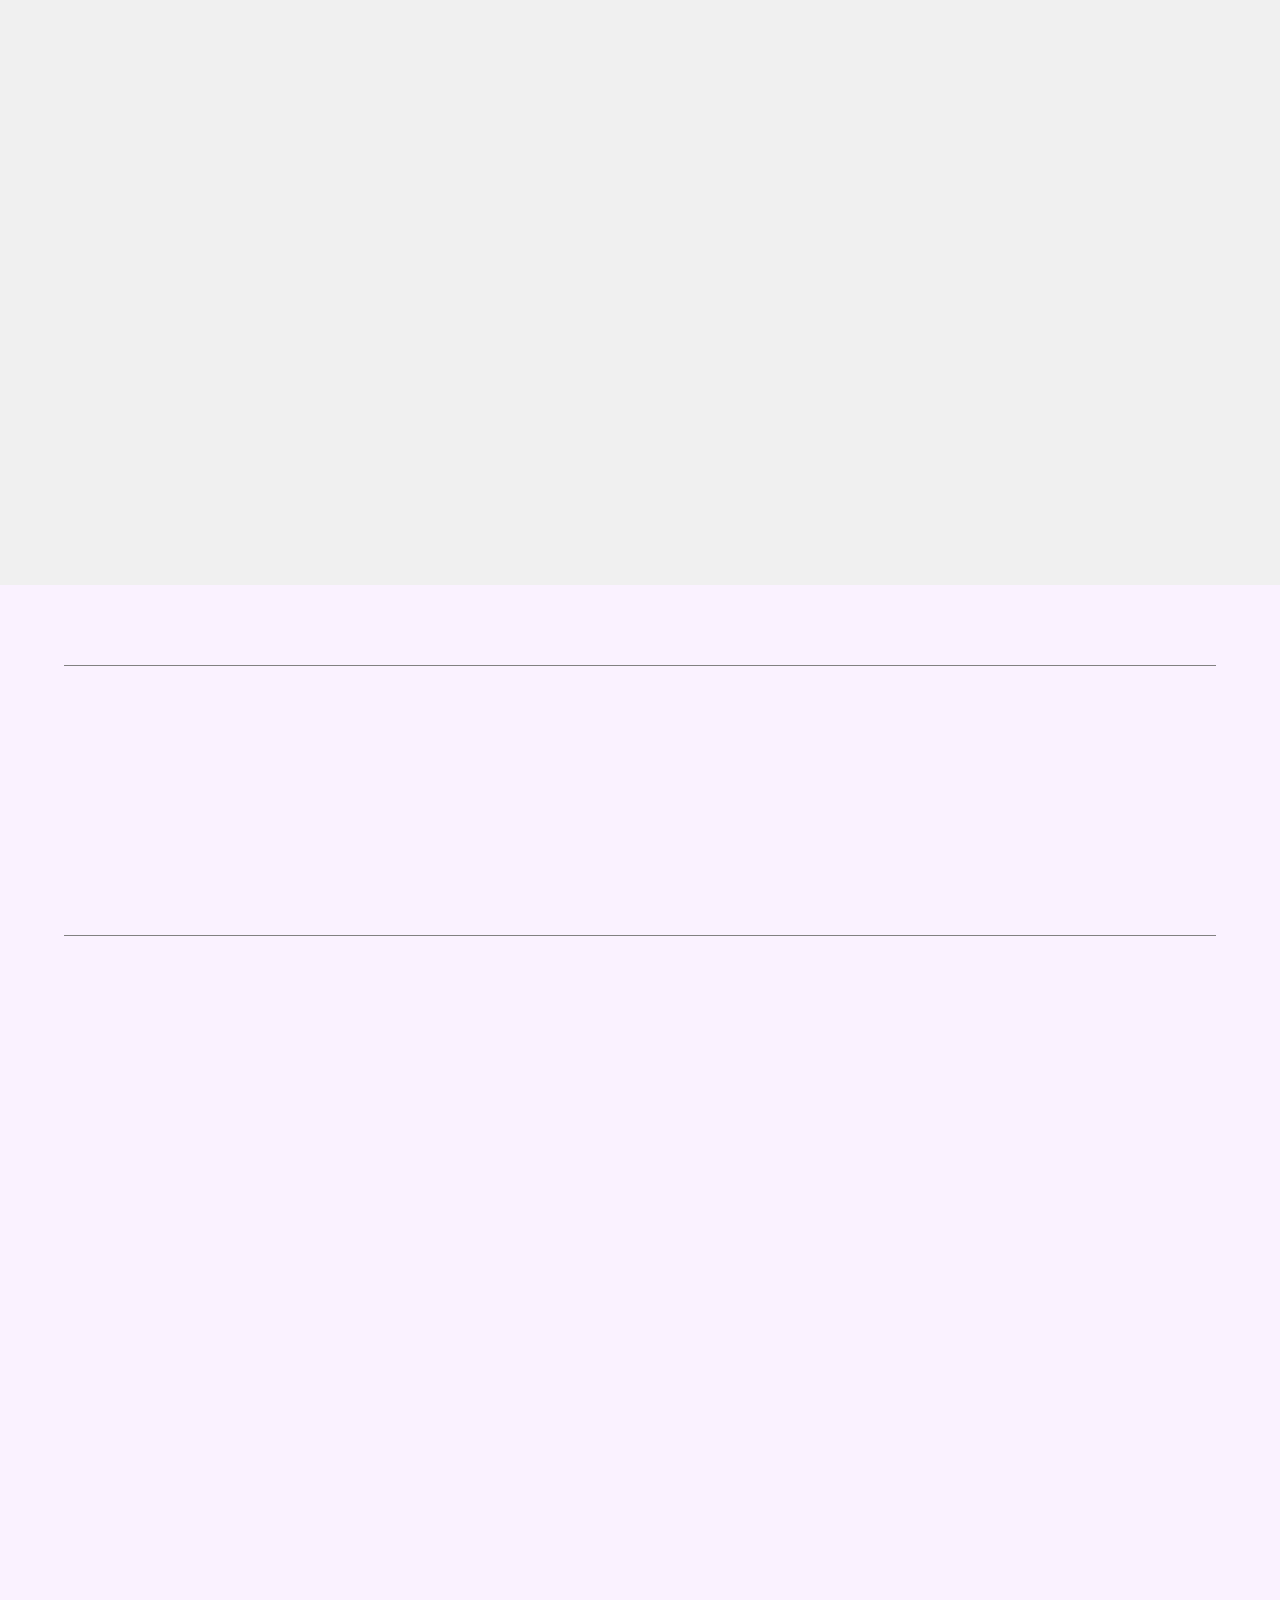
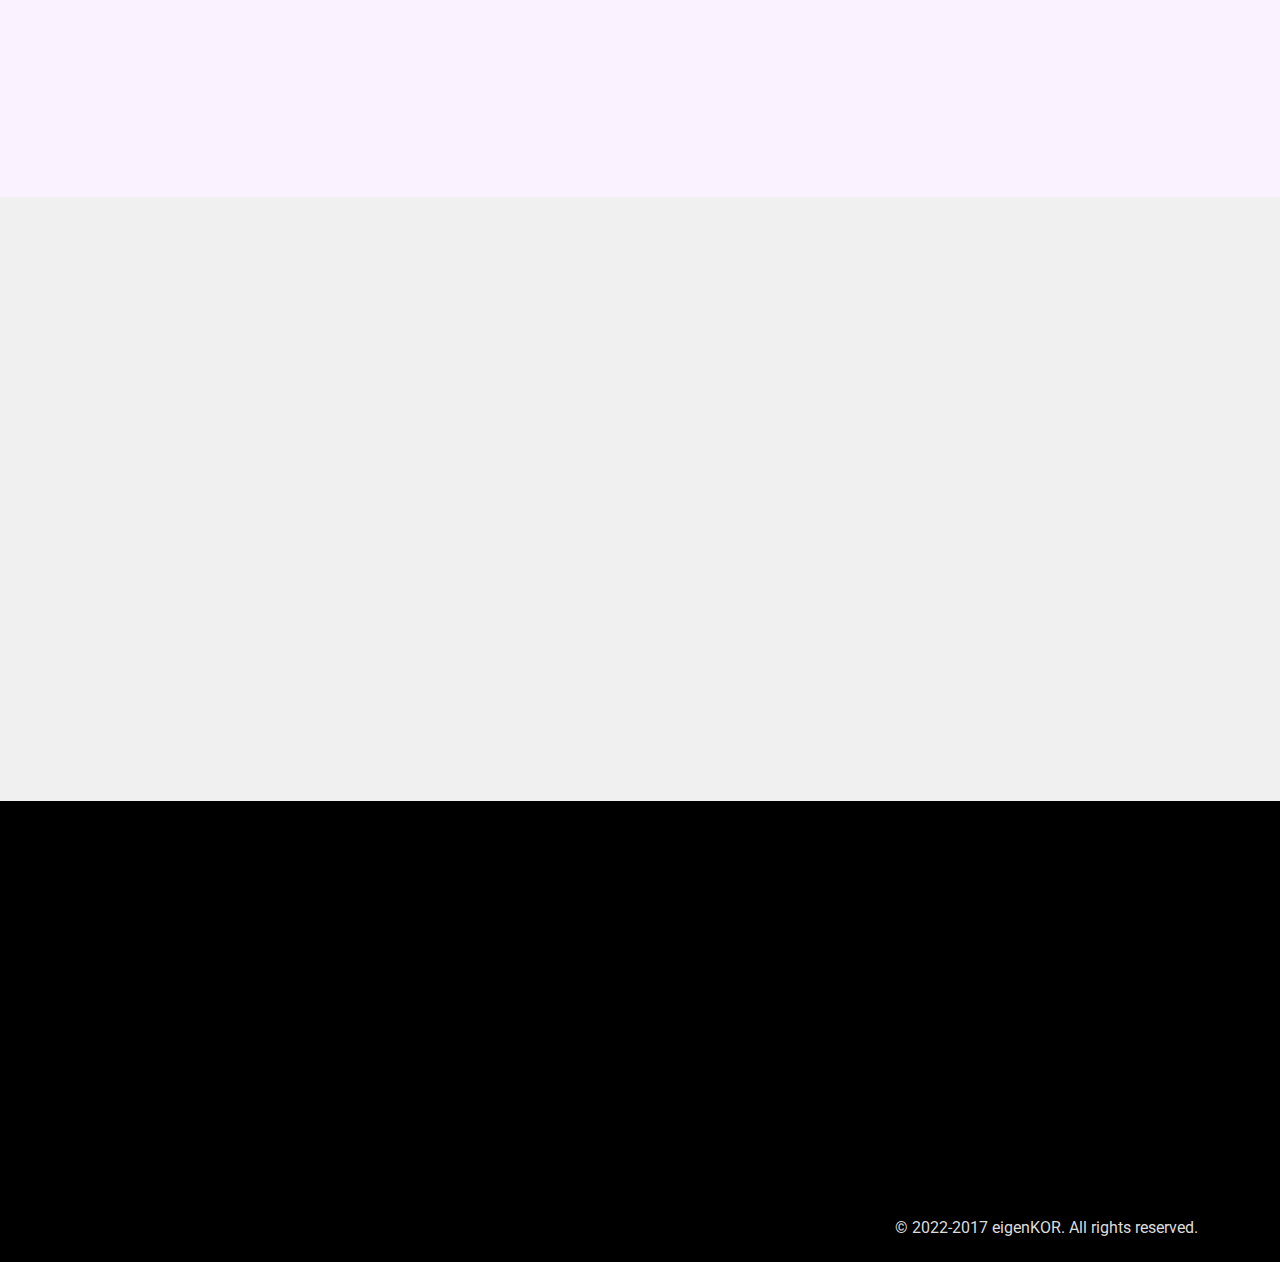
==== commit 48b98ceb: "Update index.html" ====
--- a/index.html
+++ b/index.html
@@ -51,11 +51,11 @@
       <img src="Images/Banner.png" alt="Banner" />
       <div class="banner-heading-container">
         <div class="heading-sub-container page-width">
-          <h1 class="main-heading revealleft">
+          <h1 class="main-heading ">
             Welcome <br />
             to Page One!
           </h1>
-          <p class="banner-subtext revealleft">
+          <p class="banner-subtext ">
             More Page One ranking. More Customers. More Revenue.
           </p>
         </div>
